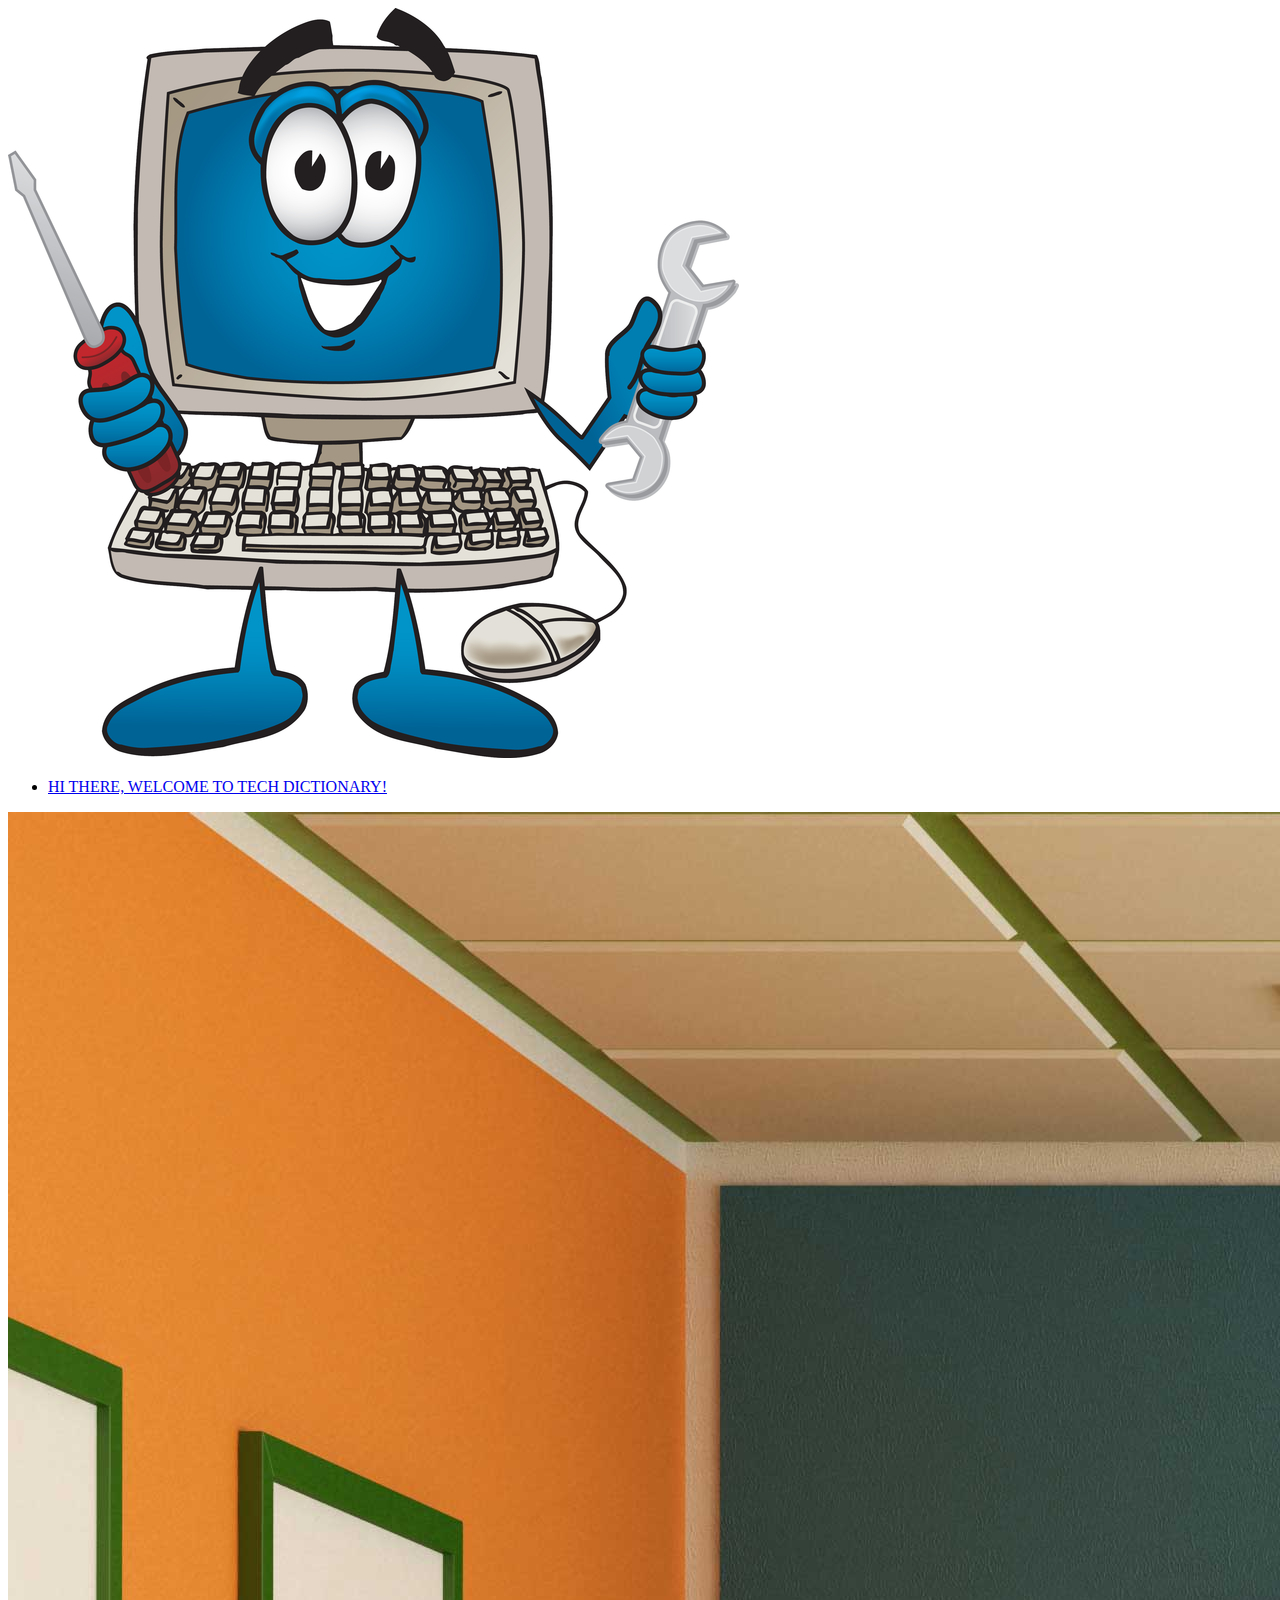
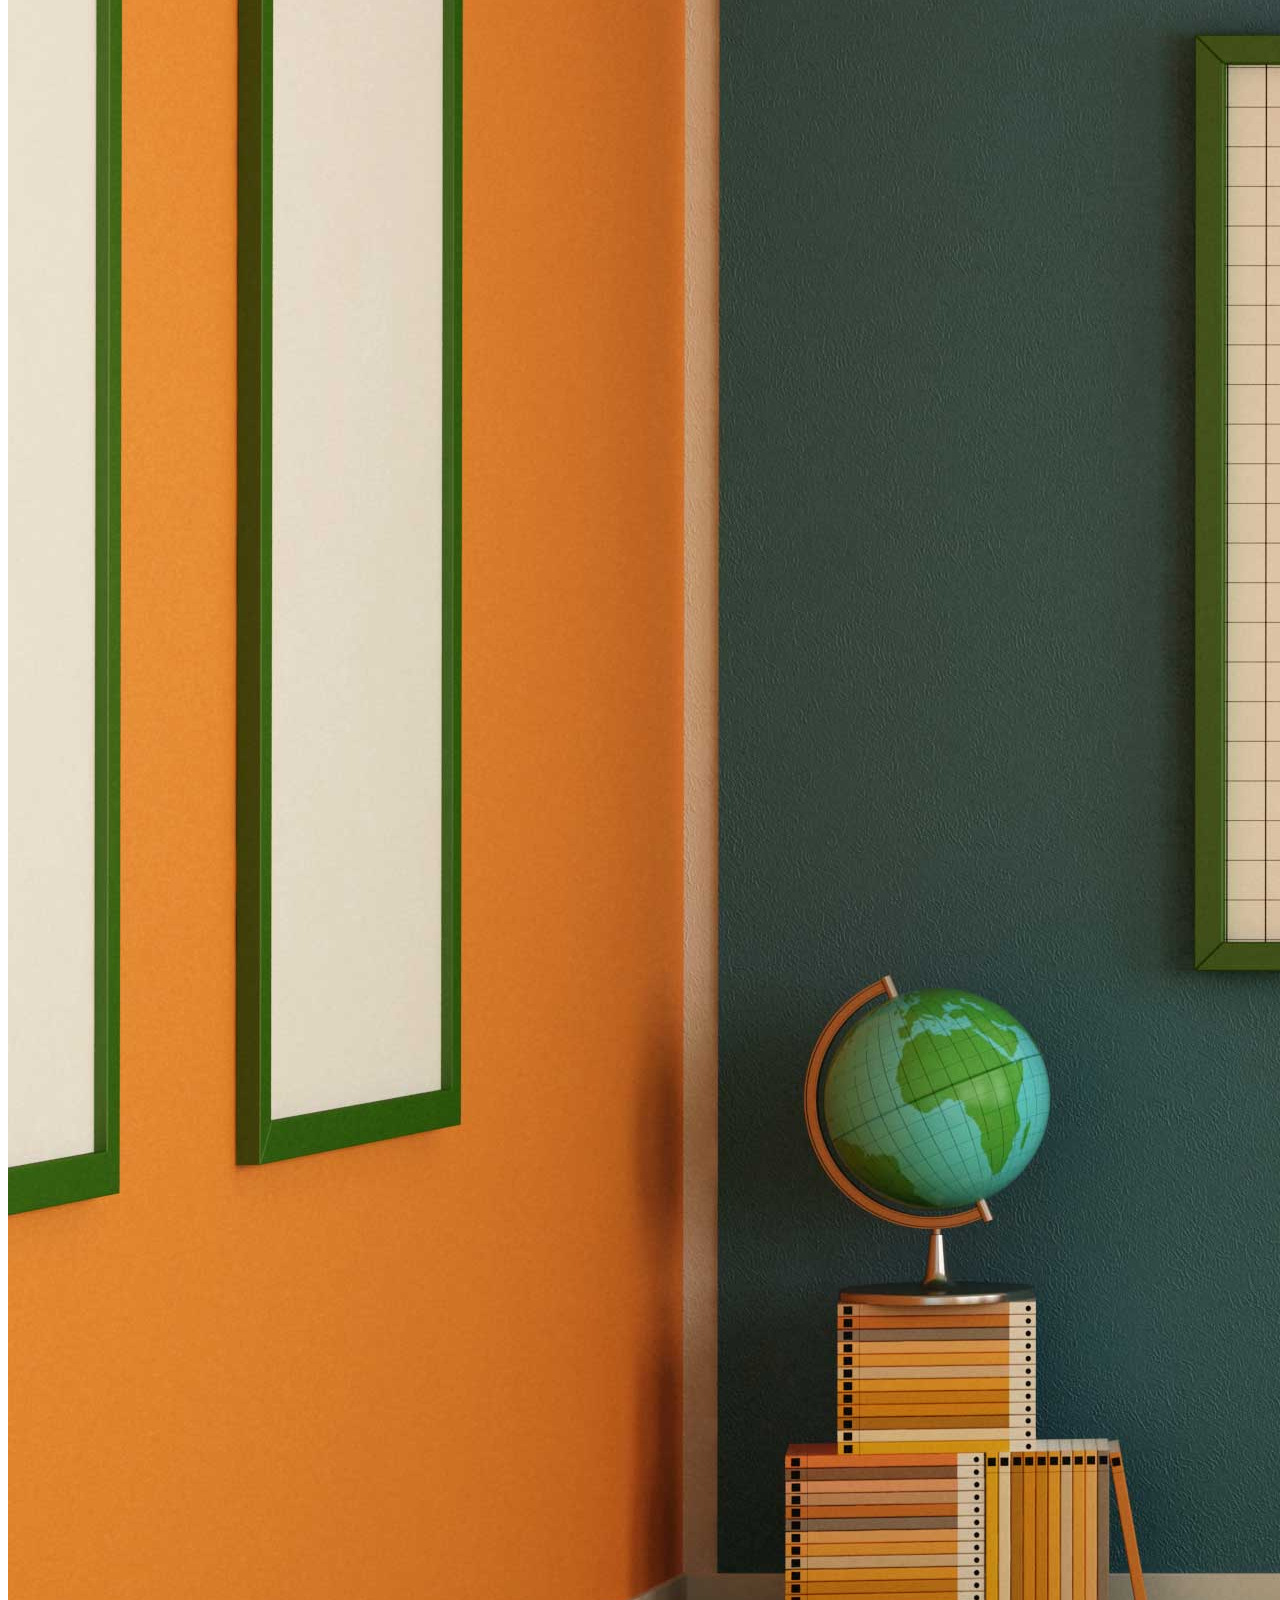
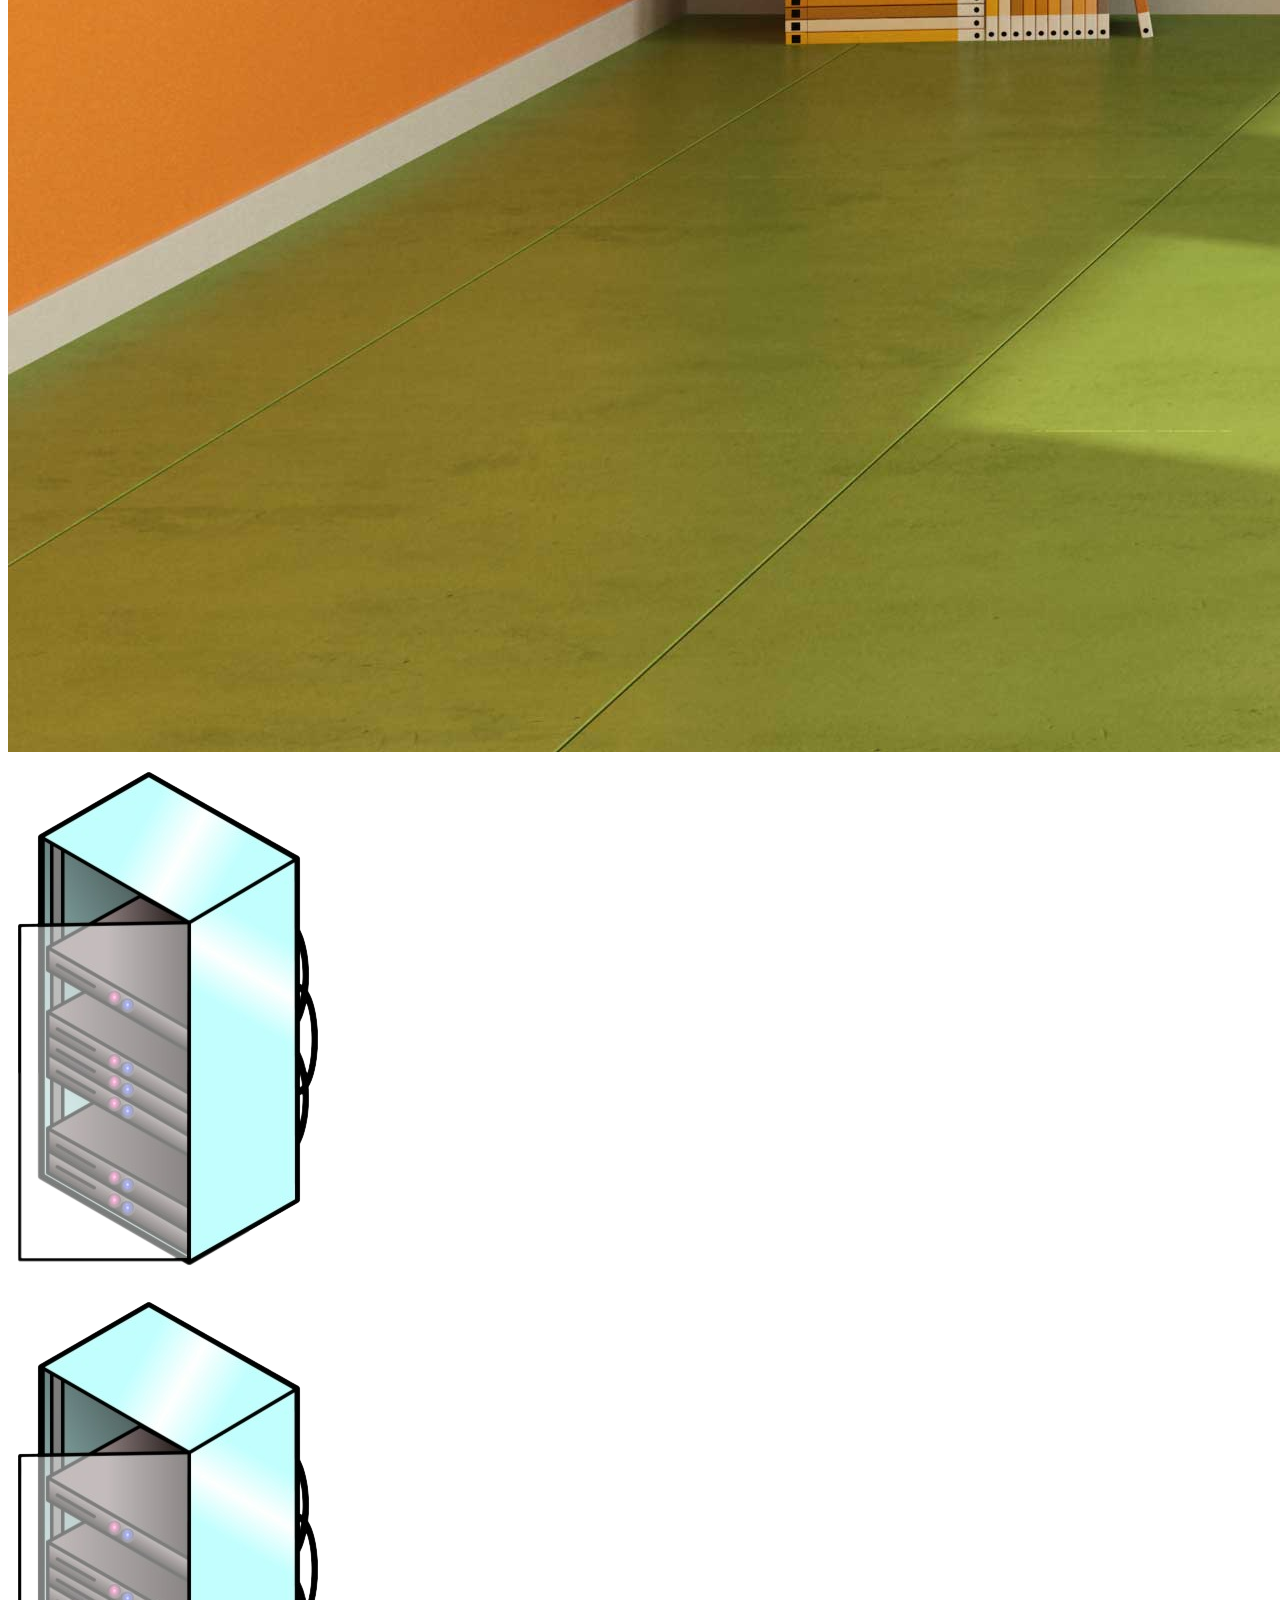
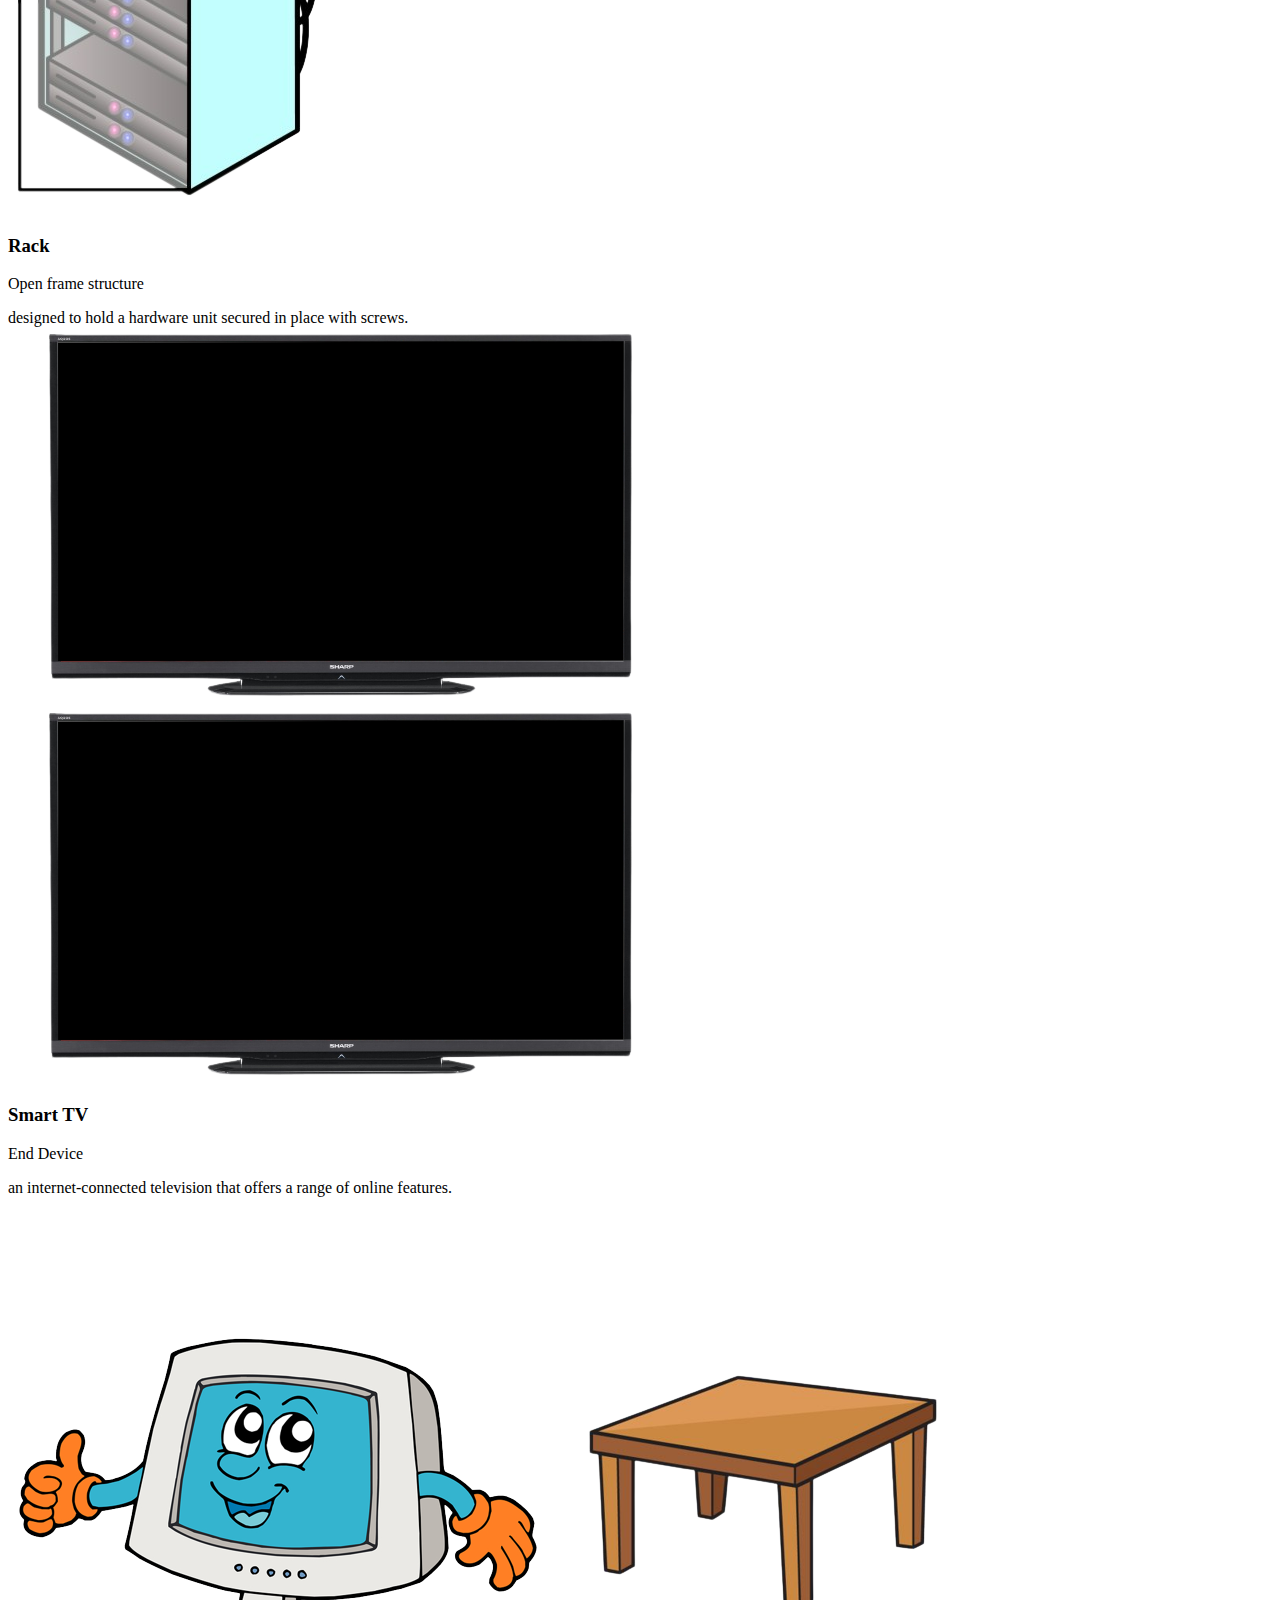
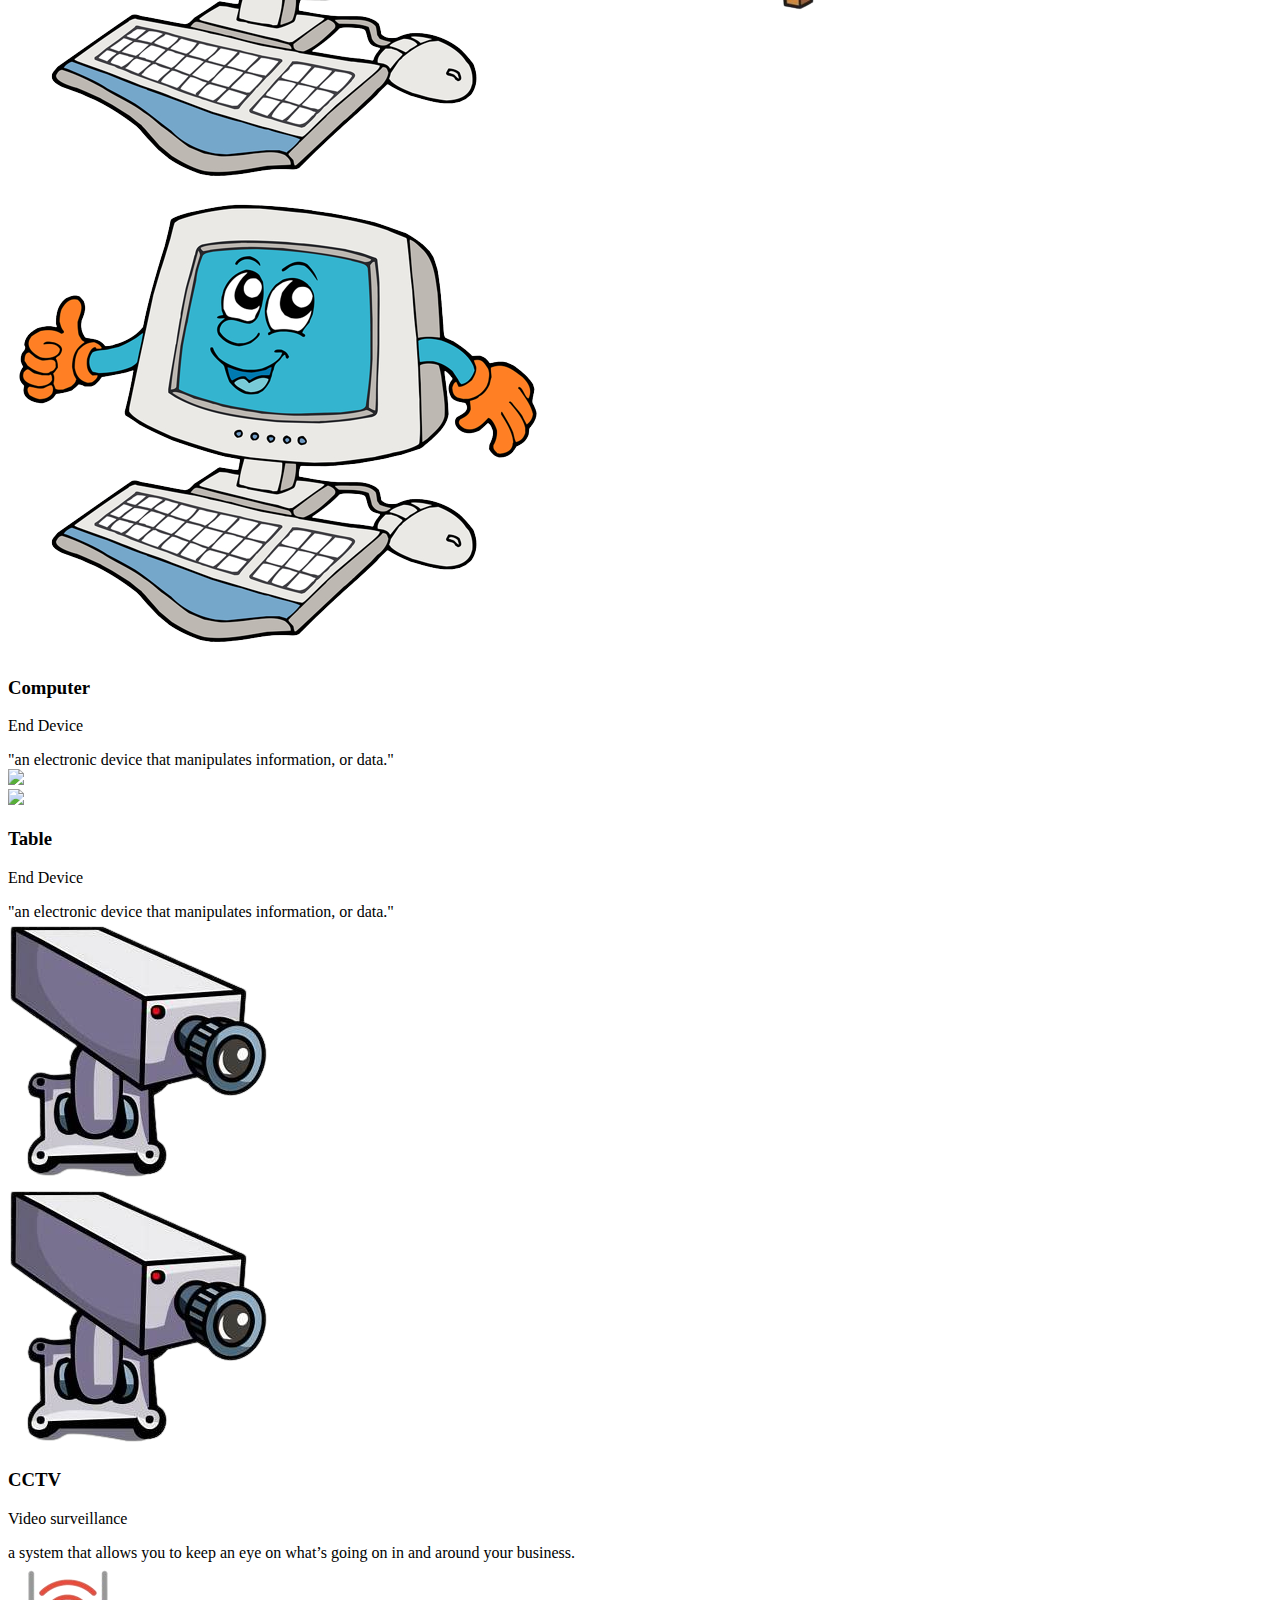
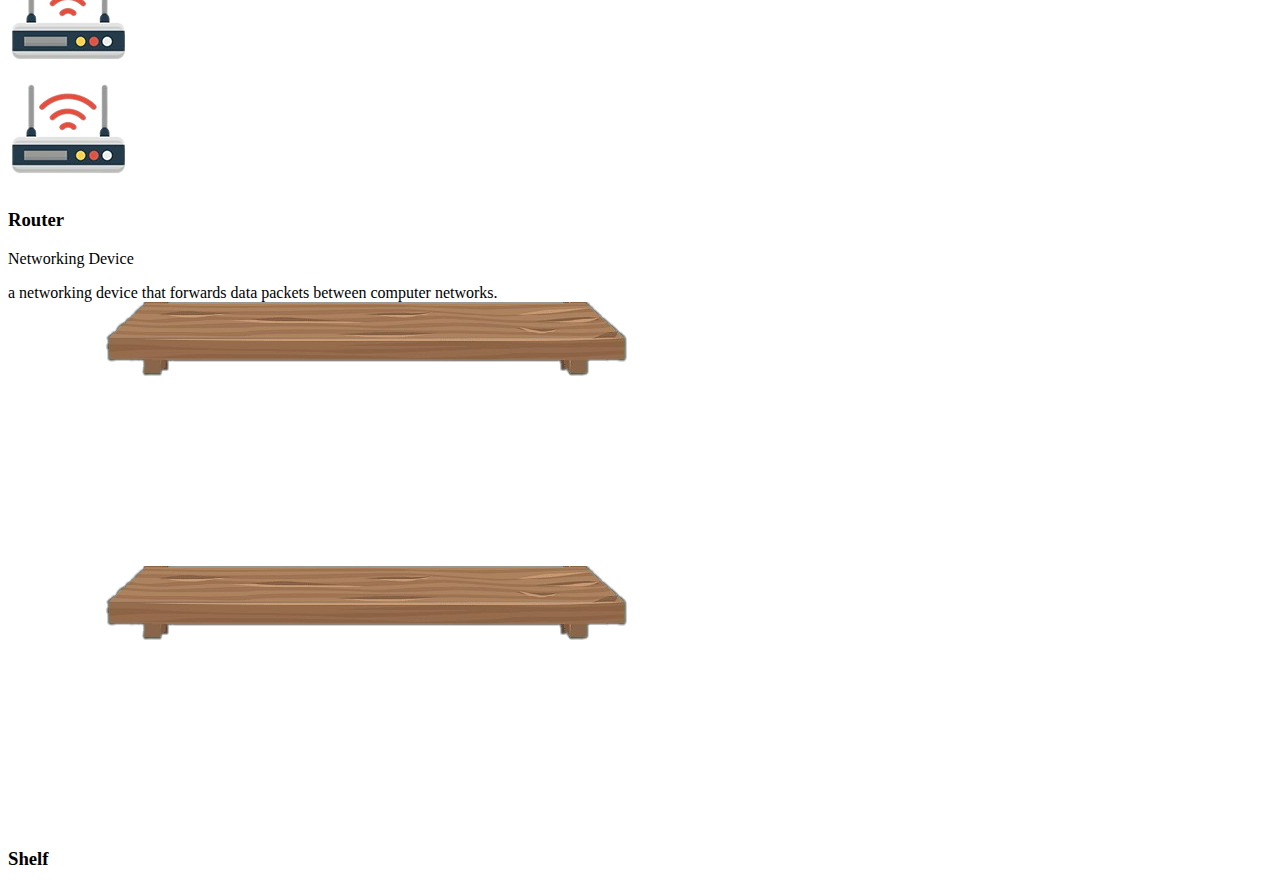
==== GROUP7/index.html @ 4de05d58 "Images Letter Update" ====
<!DOCTYPE html>
<html lang="en">
<head>
    <meta charset="UTF-8">
    <meta http-equiv="X-UA-Compatible" content="IE=edge">
    <meta name="viewport" content="width=device-width, initial-scale=1.0">
    <link rel="stylesheet" href="GuestHomepage.css">
    <title>Tech Dictionary</title>
    <link rel="icon" href="Images/Logo.jpg">
</head>
<body> 

            <!--Part 1 HEAD-->
            
    <div class="body-Image">
        <header class="header">
            <div class="logo">
                <class="active"><img src="Images/TD.jpg" alt="Logo">
            </div>
            <nav>
                <ul class="banner">
                    <li><a href="#messagebanner">HI THERE, WELCOME TO TECH DICTIONARY!</a></li>
                </ul>            
            </nav>
        </header>
            
            <!--Part 2 BODY-->

        <div class="parent">

            <img class="mainbody" src="Images/bg.jpg" alt="Zoo"/>
<!--Part 3 Techs-->
            
            <!--Rack-->
            
            <div class="profile-Rack">
                  <img class="Tech-Rack" src="Images/Rack.png"/></button>
                  <div class="content-Rack">
                    <div class="header-Rack">
                        <img src="Images/Rack.png"/>
                        <div class="infos-Rack">
                            <h3 class="name-Rack">Rack</h3>
                            <p class="title-Rack">Open frame structure</p>
                        </div>
                    </div>
                        <div class="body-Rack">designed to hold a hardware unit secured in place with screws.</div>
                </div>
            </div>

            <!--TV-->

            <div class="profile-TV">
                  <img class="Tech-TV" src="Images/TV.png"/></button>
                <div class="content-TV">
                    <div class="header-TV">
                        <img src="Images/TV.png">
                        <div class="infos-TV">
                            <h3 class="name-TV">Smart TV</h3>
                            <p class="title-TV">End Device</p>
                        </div>
                    </div>
                        <div class="body-TV">an internet-connected television that offers a range of online features.</div>
                </div>
            </div>
                
            <!--Computer-->

            <div class="profile-Computer"> 
                  <img class="Tech-Computer" src="Images/Computer.png"/></button>
                  <img src="Images/table.png">
                <div class="content-Computer">
                    <div class="header-Computer">
                        <img src="Images/Computer.png"/>
                        <div class="infos-Computer">
                            <h3 class="name-Computer">Computer</h3>
                            <p class="title-Computer">End Device</p>
                        </div>
                    </div>
                        <div class="body-Computer">"an electronic device that manipulates information, or data."</div>
                </div>
            </div>

            <!--Table-->

            <div class="profile-Table">
                 <img class="Tech-Table" src="images/table.png"/></button>
                <div class="content-Table">
                    <div class="header-Table">
                        <img src="Images/Table.png"/>
                        <div class="infos-Table">
                            <h3 class="name-Table">Table</h3>
                            <p class="title-Table">End Device</p>
                        </div>
                    </div>
                        <div class="body-Table">"an electronic device that manipulates information, or data."</div>
                </div>
            </div>
             <!--CCTV-->

             <div class="profile-CCTV">
                 <img class="Tech-CCTV" src="Images/CCTV.png"/></button>
                <div class="content-CCTV">
                    <div class="header-CCTV">
                        <img src="Images/CCTV.png"/>
                        <div class="infos-CCTV">
                            <h3 class="name-CCTV">CCTV</h3>
                            <p class="title-CCTV">Video surveillance</p>
                        </div>
                    </div>
                        <div class="body-CCTV">a system that allows you to keep an eye on what’s going on in and around your business.</div>
                </div>
            </div>

            <!--Router-->

            <div class="profile-Router">
                  <img class="Tech-Router" src="Images/Router.png" alt="Router"/></button>
                <div class="content-Router">
                    <div class="header-Router">
                        <img src="Images/Router.png"/>
                        <div class="infos-Router">
                            <h3 class="name-Router">Router</h3>
                            <p class="title-Router">Networking Device</p>
                        </div>
                    </div>
                        <div class="body-Router">a networking device that forwards data packets between computer networks.</div>
                </div>
            </div>

             <!--Shelf-->

             <div class="profile-Shelf">
                  <img class="Tech-Shelf" src="Images/Shelf.png"/></button>
                <div class="content-Shelf">
                    <div class="header-Shelf">
                        <img src="Images/Shelf.png"/>
                        <div class="infos-Shelf">
                            <h3 class="name-Shelf">Shelf</h3>
                        </div>
            </div>

</body>
</html>
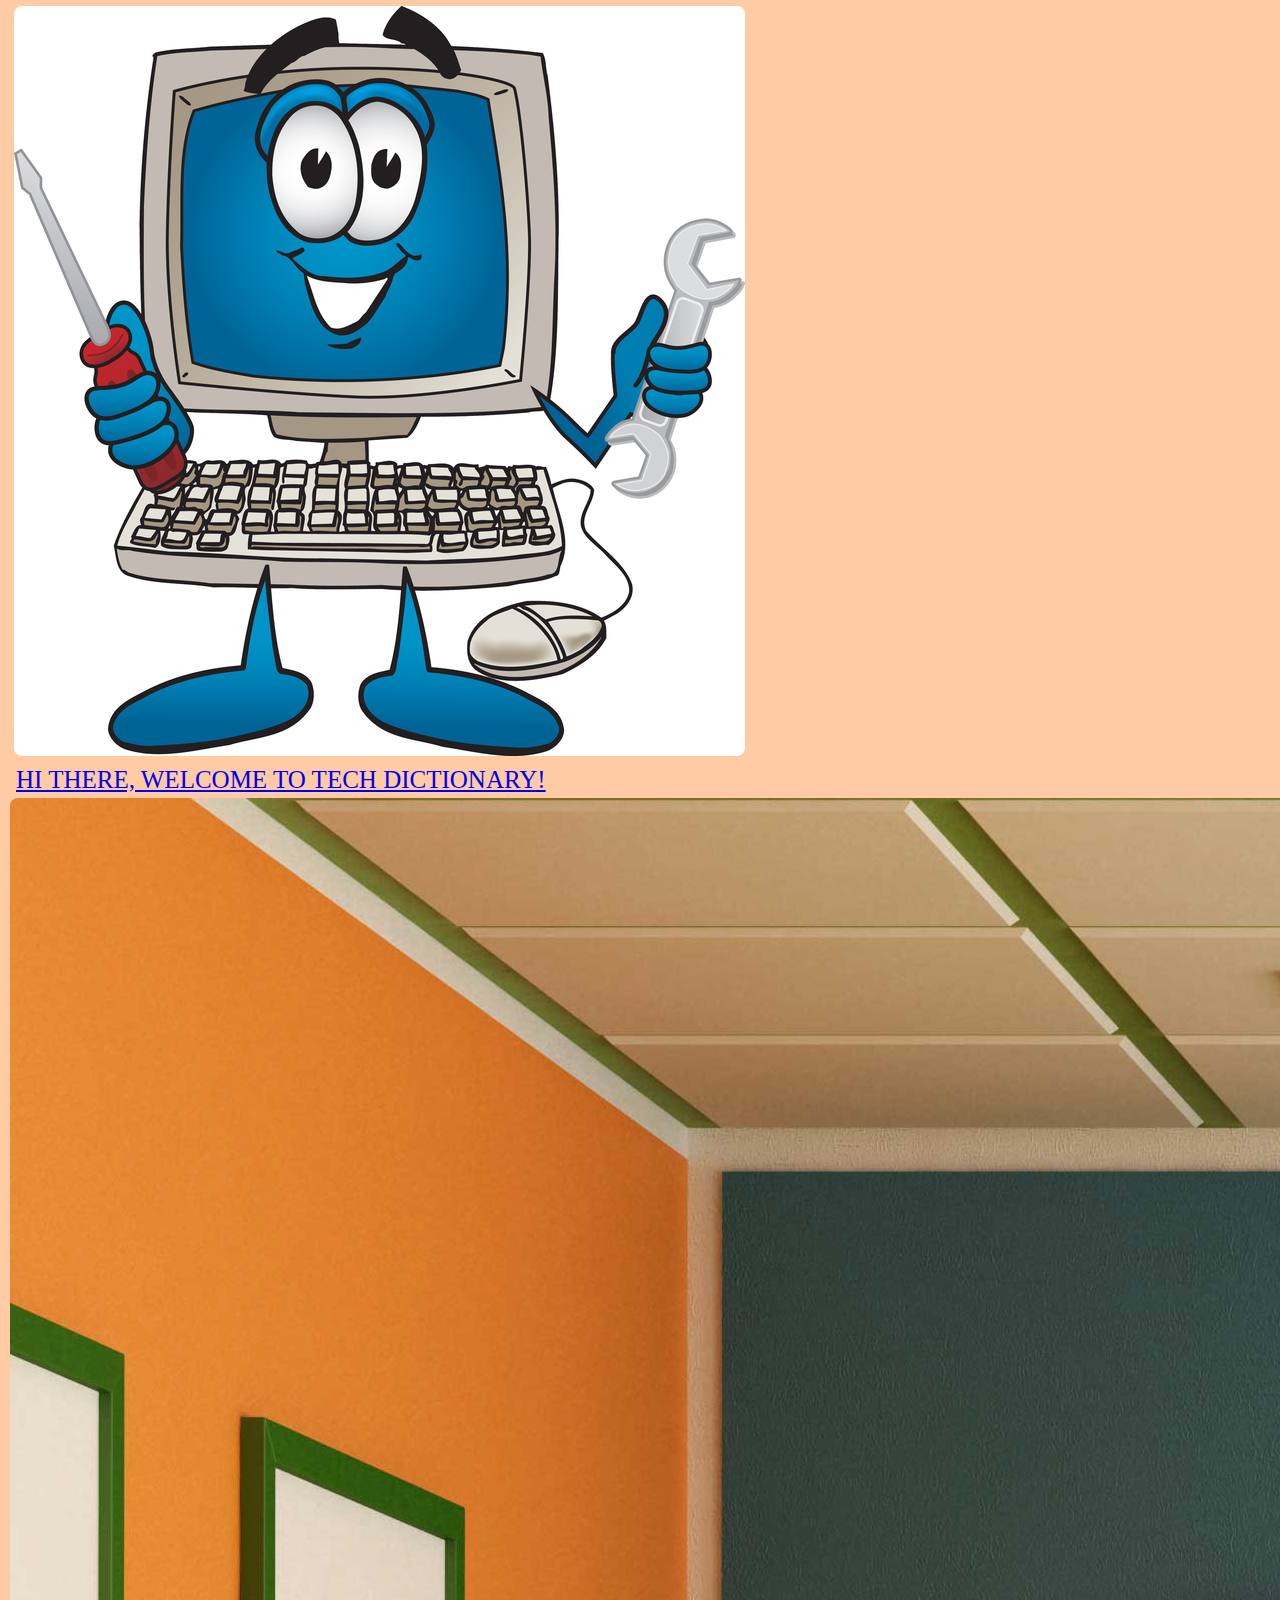
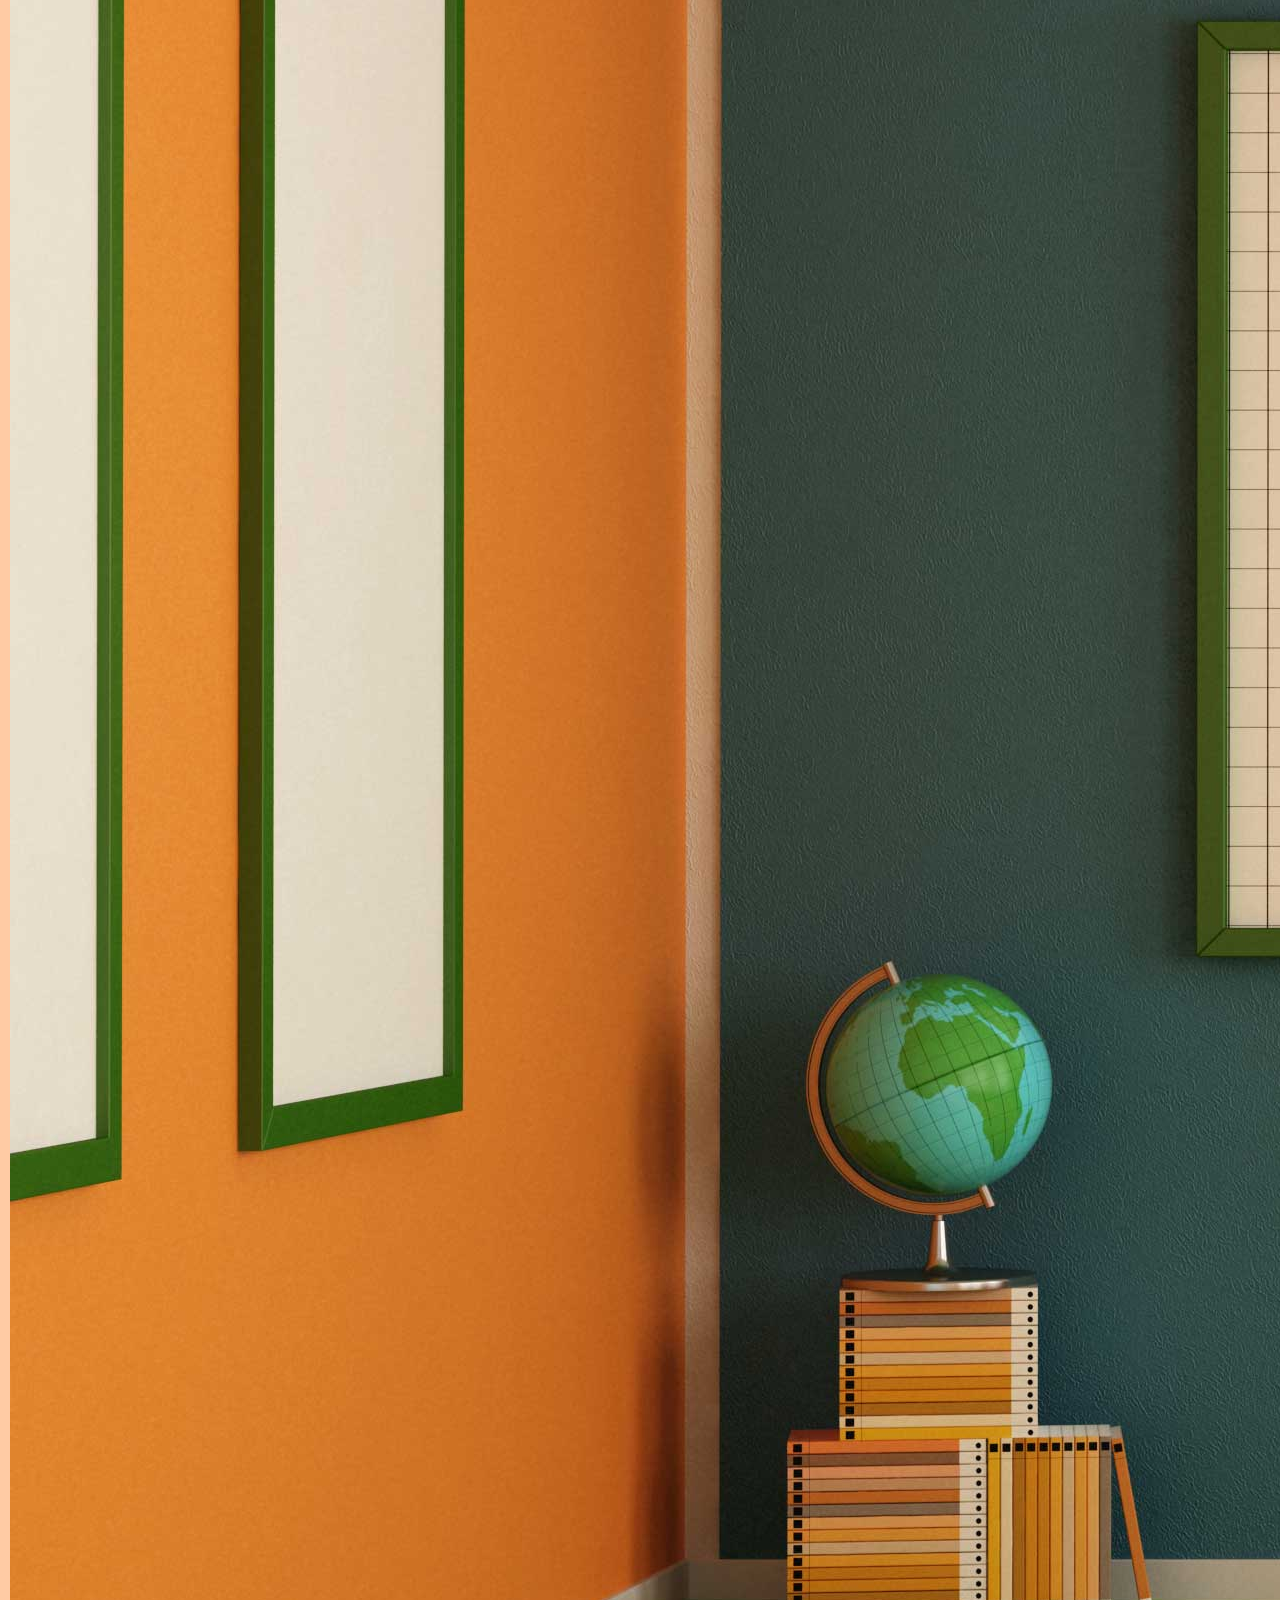
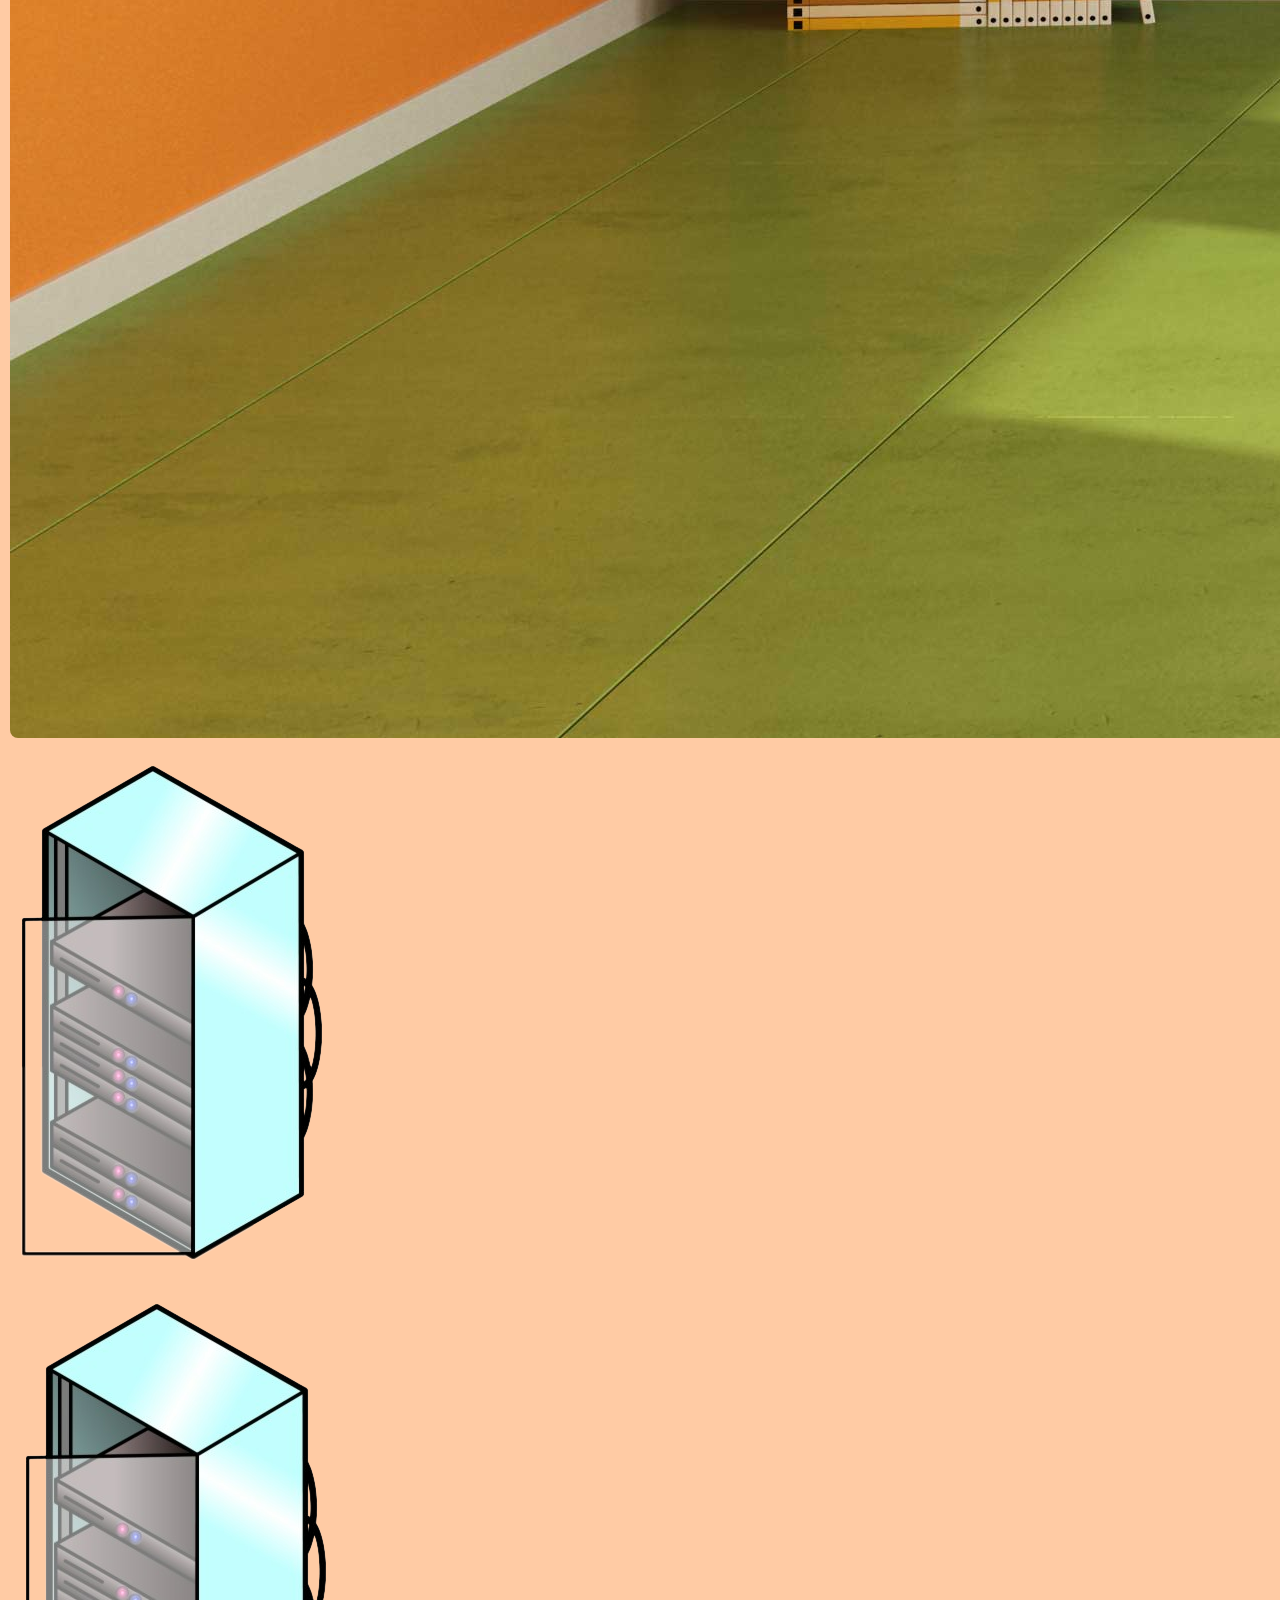
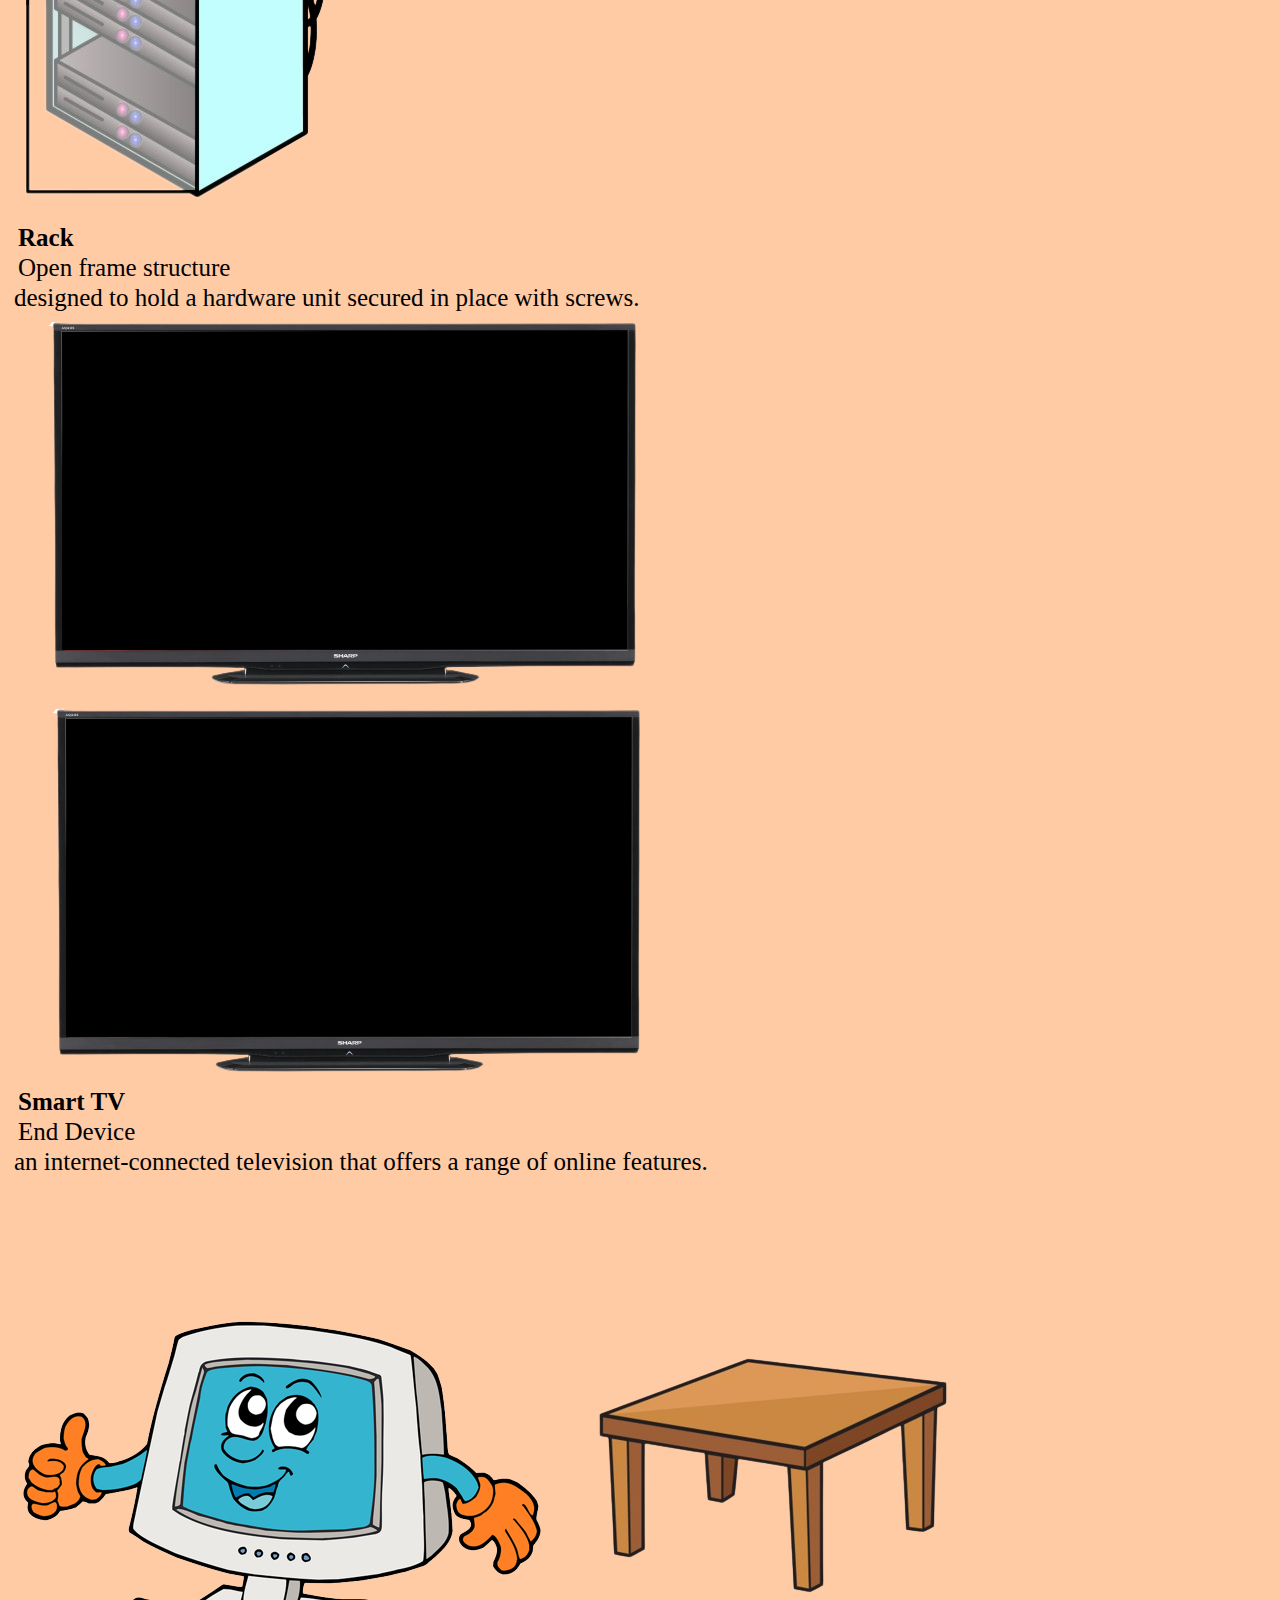
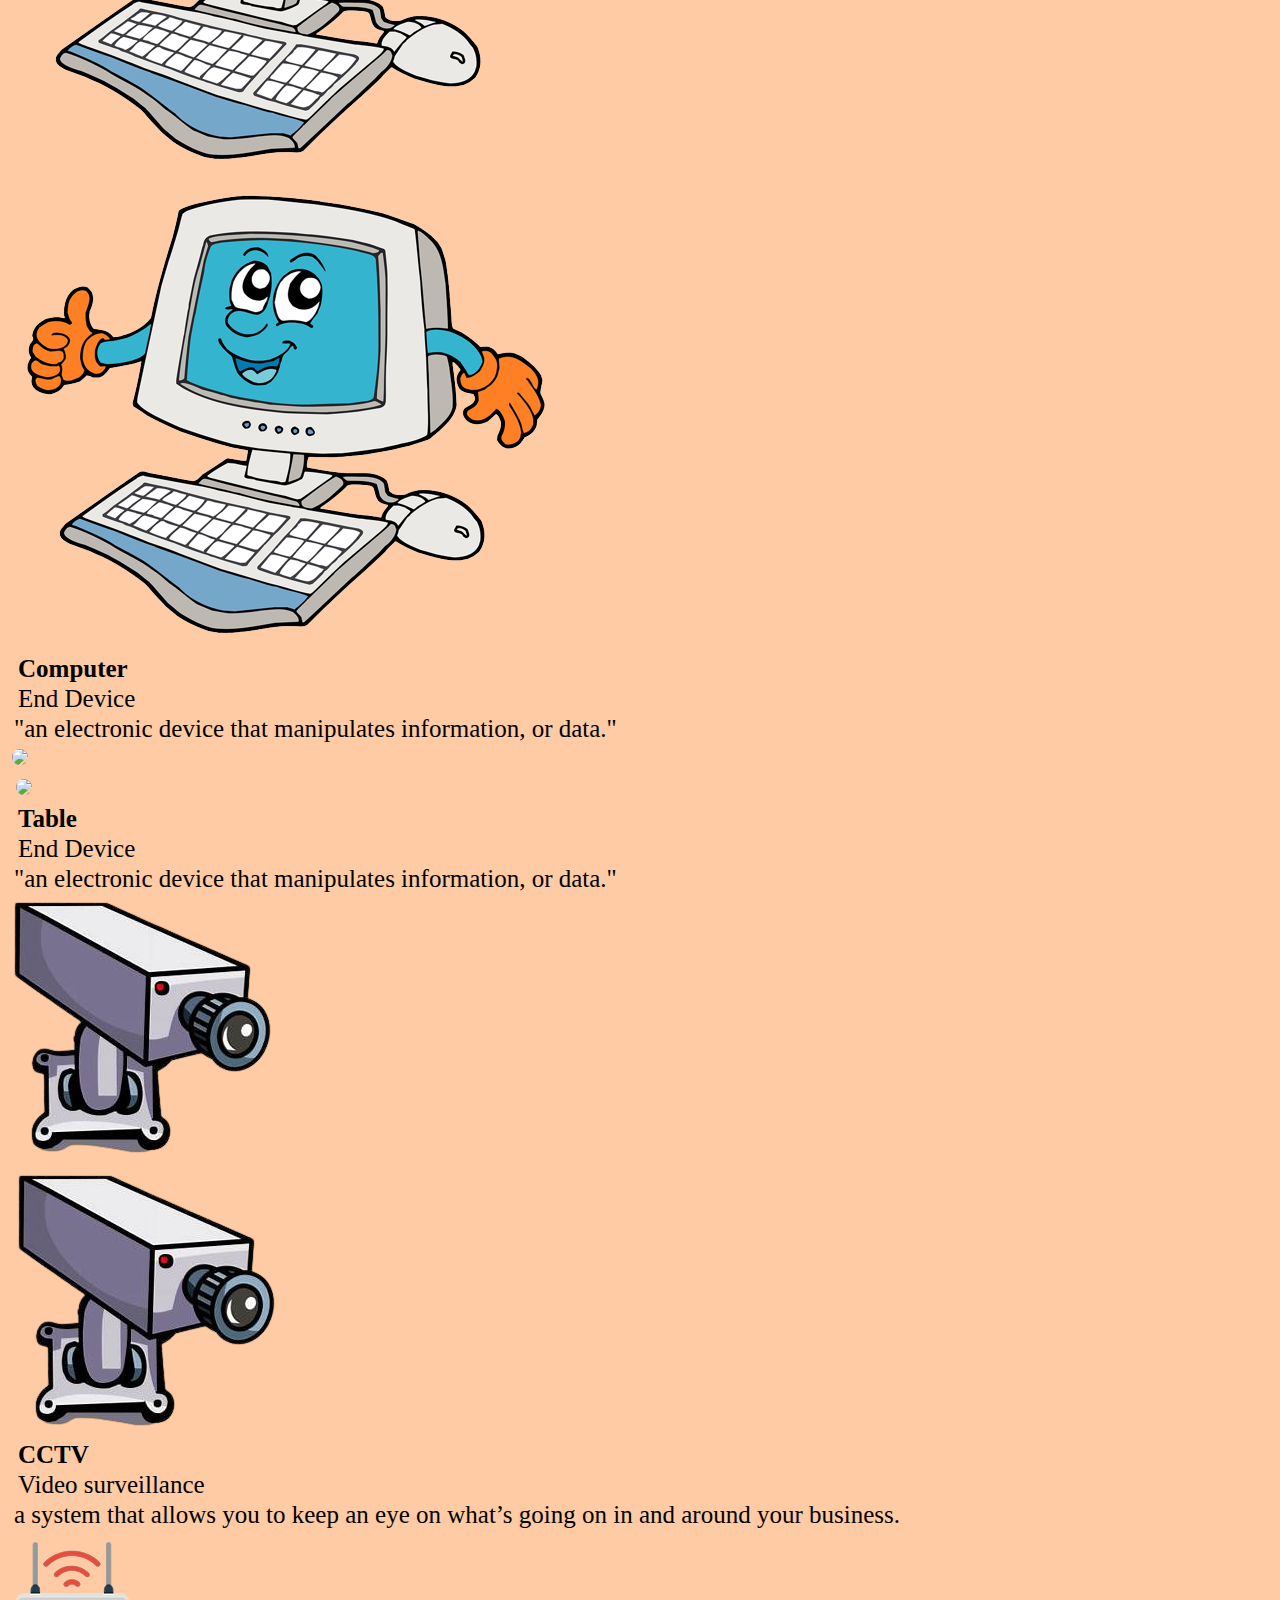
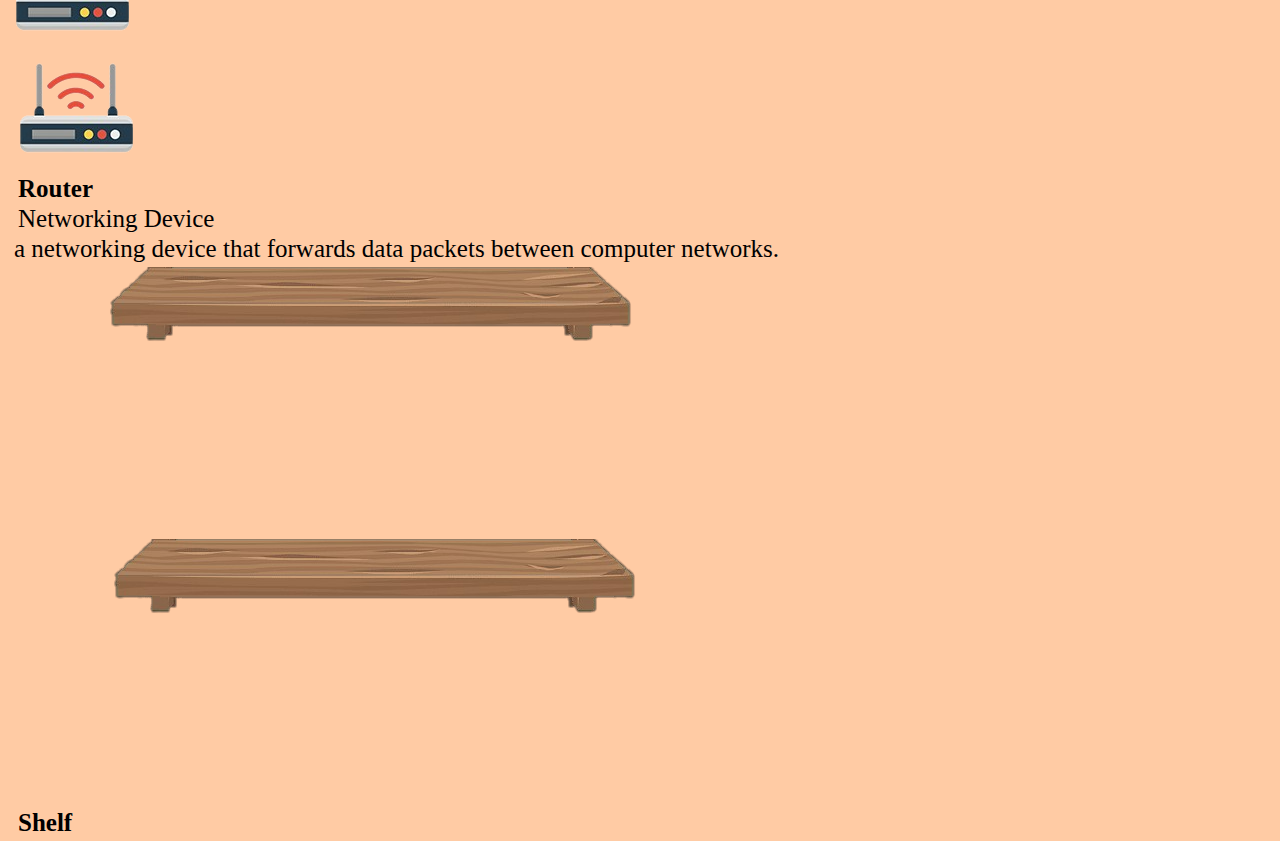
==== commit 6e50c751: "Link update for CSS" ====
--- a/GROUP7/index.html
+++ b/GROUP7/index.html
@@ -4,7 +4,7 @@
     <meta charset="UTF-8">
     <meta http-equiv="X-UA-Compatible" content="IE=edge">
     <meta name="viewport" content="width=device-width, initial-scale=1.0">
-    <link rel="stylesheet" href="GuestHomepage.css">
+    <link rel="stylesheet" href="Style.css">
     <title>Tech Dictionary</title>
     <link rel="icon" href="Images/Logo.jpg">
 </head>
--- a/GROUP7/Style.css
+++ b/GROUP7/Style.css
@@ -0,0 +1,16 @@
+*{
+    box-sizing: border-box;
+    margin: 2px;
+    padding: 0;
+    font-family: Crowd Funded;
+    font-size: 25px;
+    border-radius: 8px;
+}
+
+body{
+    overflow: hidden;
+    background-color: #FFCBA4;
+    background-image: url(cloud.gif);
+    background-repeat:inherit;
+    
+}
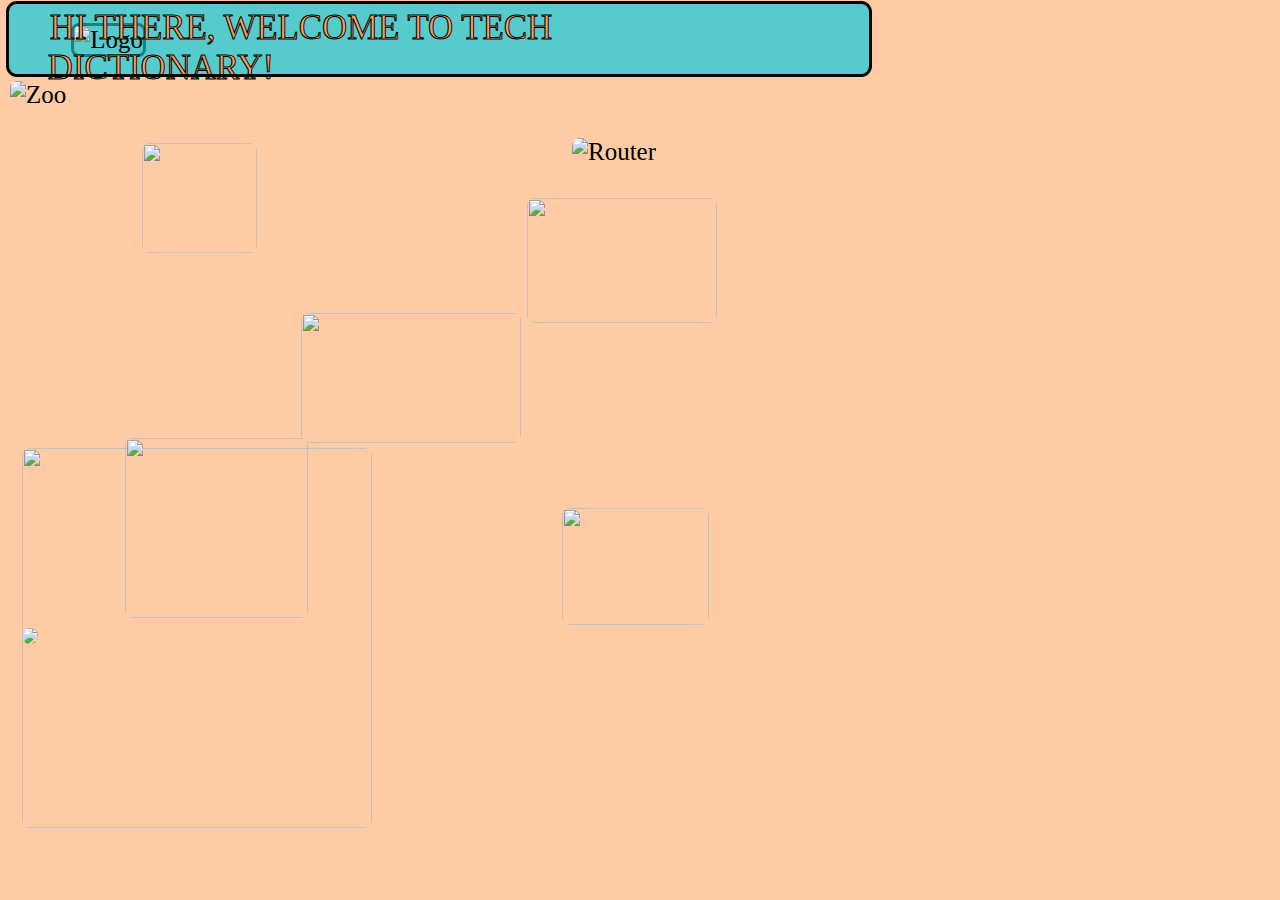
==== commit d3c3b4d3: "Fix Directory" ====
--- a/GROUP7/index.html
+++ b/GROUP7/index.html
@@ -6,7 +6,7 @@
     <meta name="viewport" content="width=device-width, initial-scale=1.0">
     <link rel="stylesheet" href="Style.css">
     <title>Tech Dictionary</title>
-    <link rel="icon" href="Images/Logo.jpg">
+    <link rel="icon" href="FINAL-/GROUP7/Images/Logo.jpg">
 </head>
 <body> 
 
@@ -15,7 +15,7 @@
     <div class="body-Image">
         <header class="header">
             <div class="logo">
-                <class="active"><img src="Images/TD.jpg" alt="Logo">
+                <class="active"><img src="FINAL-/GROUP7/Images/TD.jpg" alt="Logo">
             </div>
             <nav>
                 <ul class="banner">
@@ -28,16 +28,16 @@
 
         <div class="parent">
 
-            <img class="mainbody" src="Images/bg.jpg" alt="Zoo"/>
+            <img class="mainbody" src="FINAL-/GROUP7/Images/bg.jpg" alt="Zoo"/>
 <!--Part 3 Techs-->
             
             <!--Rack-->
             
             <div class="profile-Rack">
-                  <img class="Tech-Rack" src="Images/Rack.png"/></button>
+                  <img class="Tech-Rack" src="FINAL-/GROUP7/Images/Rack.png"/></button>
                   <div class="content-Rack">
                     <div class="header-Rack">
-                        <img src="Images/Rack.png"/>
+                        <img src="FINAL-/GROUP7/Images/Rack.png"/>
                         <div class="infos-Rack">
                             <h3 class="name-Rack">Rack</h3>
                             <p class="title-Rack">Open frame structure</p>
@@ -50,10 +50,10 @@
             <!--TV-->
 
             <div class="profile-TV">
-                  <img class="Tech-TV" src="Images/TV.png"/></button>
+                  <img class="Tech-TV" src="FINAL-/GROUP7/Images/TV.png"/></button>
                 <div class="content-TV">
                     <div class="header-TV">
-                        <img src="Images/TV.png">
+                        <img src="FINAL-/GROUP7/Images/TV.png">
                         <div class="infos-TV">
                             <h3 class="name-TV">Smart TV</h3>
                             <p class="title-TV">End Device</p>
@@ -66,11 +66,11 @@
             <!--Computer-->
 
             <div class="profile-Computer"> 
-                  <img class="Tech-Computer" src="Images/Computer.png"/></button>
-                  <img src="Images/table.png">
+                  <img class="Tech-Computer" src="FINAL-/GROUP7/Images/Computer.png"/></button>
+                  <img src="FINAL-/GROUP7/Images/table.png">
                 <div class="content-Computer">
                     <div class="header-Computer">
-                        <img src="Images/Computer.png"/>
+                        <img src="FINAL-/GROUP7/Images/Computer.png"/>
                         <div class="infos-Computer">
                             <h3 class="name-Computer">Computer</h3>
                             <p class="title-Computer">End Device</p>
@@ -83,10 +83,10 @@
             <!--Table-->
 
             <div class="profile-Table">
-                 <img class="Tech-Table" src="images/table.png"/></button>
+                 <img class="Tech-Table" src="FINAL-/GROUP7/Images/table.png"/></button>
                 <div class="content-Table">
                     <div class="header-Table">
-                        <img src="Images/Table.png"/>
+                        <img src="FINAL-/GROUP7/Images/Table.png"/>
                         <div class="infos-Table">
                             <h3 class="name-Table">Table</h3>
                             <p class="title-Table">End Device</p>
@@ -98,10 +98,10 @@
              <!--CCTV-->
 
              <div class="profile-CCTV">
-                 <img class="Tech-CCTV" src="Images/CCTV.png"/></button>
+                 <img class="Tech-CCTV" src="FINAL-/GROUP7/Images/CCTV.png"/></button>
                 <div class="content-CCTV">
                     <div class="header-CCTV">
-                        <img src="Images/CCTV.png"/>
+                        <img src="FINAL-/GROUP7/Images/CCTV.png"/>
                         <div class="infos-CCTV">
                             <h3 class="name-CCTV">CCTV</h3>
                             <p class="title-CCTV">Video surveillance</p>
@@ -114,10 +114,10 @@
             <!--Router-->
 
             <div class="profile-Router">
-                  <img class="Tech-Router" src="Images/Router.png" alt="Router"/></button>
+                  <img class="Tech-Router" src="FINAL-/GROUP7/Images/Router.png" alt="Router"/></button>
                 <div class="content-Router">
                     <div class="header-Router">
-                        <img src="Images/Router.png"/>
+                        <img src="FINAL-/GROUP7/Images/Router.png"/>
                         <div class="infos-Router">
                             <h3 class="name-Router">Router</h3>
                             <p class="title-Router">Networking Device</p>
@@ -130,10 +130,10 @@
              <!--Shelf-->
 
              <div class="profile-Shelf">
-                  <img class="Tech-Shelf" src="Images/Shelf.png"/></button>
+                  <img class="Tech-Shelf" src="FINAL-/GROUP7/Images/Shelf.png"/></button>
                 <div class="content-Shelf">
                     <div class="header-Shelf">
-                        <img src="Images/Shelf.png"/>
+                        <img src="FINAL-/GROUP7/Images/Shelf.png"/>
                         <div class="infos-Shelf">
                             <h3 class="name-Shelf">Shelf</h3>
                         </div>
--- a/GROUP7/Style.css
+++ b/GROUP7/Style.css
@@ -14,3 +14,766 @@
     background-repeat:inherit;
     
 }
+/* PART 1 NAVIGATION BAR */
+
+.body-image {
+    background-color: #EAECEC;
+    border: 1px solid black;
+    outline-style: solid;
+    outline-color: black;
+    height: 737px;
+    width: 870px;
+    margin-left: 300px;
+    padding: 5px 1px;
+}
+
+.header{
+    background-color:#55CBCD;
+    display: flex;
+    justify-content: center;
+    align-items: center;
+    height: 70px;
+    width: 860px;
+    margin-left: 3px;
+    padding: 8px 15%;
+    border: -5px solid black;
+    outline-style: solid;
+    outline-color: black;
+}
+
+.header .logo{
+    cursor: pointer;
+    margin-right: auto;
+}
+
+.header .logo img{
+    align-items: center;
+    height: 65px;
+    width: auto;
+    transition: all 0.3s;
+    margin-left: -132px;
+    margin-top: 4px;
+    border-style: solid; 
+    border-color: #1A817F;
+    border-width: 3px;
+}
+
+.header .logo img:hover{
+    transform: scale(1.1);
+}
+
+.header .banner{
+    list-style: none;   
+}
+
+.header .banner li{
+    display: inline-block;
+    padding: 13px 30px;   
+    margin-left: -640px; 
+    align-items: center;
+    transition: all 0.3s;
+    height: 77px;
+    width: 655px;
+}
+.header .banner li:hover{
+    transform: scale(1.1);
+    
+}
+
+.header .banner a{
+    font-size: calc(22px + 1vw);
+    color: #FF9D5C;
+    -webkit-text-stroke: 1px #000000;
+    text-decoration: none;    
+}
+
+.header .banner li a:hover{
+    color: #ffbc0e;
+}
+
+.active {
+    font-weight: bold;
+    font-size: calc(15px + 1vw);
+}
+
+
+        /* Background */
+
+.parent {
+    position: relative;
+    top: 0;
+    left: 0;
+}
+  
+.mainbody {
+    position: relative;
+    top: 0;
+    left: 0;
+    justify-content: center;
+    height: 650px;
+    width: 859px;
+    padding-top: 3px;
+    padding-bottom: 1px;
+    margin-left: 2px;
+  
+}
+/* Tech - Rack */
+
+.parent .profile-Rack{
+    position: absolute;
+    width: 133px;
+    height: 99px;
+    left: 470px;
+    top: 400px;
+}
+
+.profile-Rack{
+    position: relative;
+    width: 100px;
+    height: 80px;
+    background-repeat: no-repeat;
+    background-size: cover;
+    background-position: center;
+    cursor: pointer;
+    transition: all 0.3s ease 0s;
+}
+
+.Tech-Rack {
+    position: relative;
+    width: 147px;
+    height: 117px;
+    margin-top: -20px;
+}
+
+ .profile-Rack:hover {
+    transform: scale(1.2);
+    position: absolute;
+    z-index: 3;
+ }
+
+ .content-Rack {
+    position: absolute;
+    z-index: 3;
+    display: flex;
+    flex-direction: column;
+    align-items: center;
+    justify-content: center;
+    bottom: 75px;
+    padding: 20px;
+    min-width: 350px;
+    height: 225px;
+    border-style: solid;
+    background-color: #f9f9f9;
+    visibility: hidden;
+    opacity: 0;
+    transform: translateY(-10px);
+    transition: 0.5s;
+    top: -70px;
+    left: 160%;
+
+ }
+
+ .content-Rack .header-Rack {
+    display: flex;
+    align-items: center;
+}
+
+.content-Rack .header-Rack img {
+    grid-column: 1/2;
+    width: 100px;
+    height: 80px;
+    object-fit: fill;
+}
+
+/* TEXT */
+ 
+.content-Rack .header-Rack .infos-Rack {
+    margin-left: 1em;
+}
+
+.content-Rack .header-Rack .infos-Rack .name-Rack {
+    font-size: 1.25em;
+    color: #FF9D5C;
+    -webkit-text-stroke: 0.1px #000000;
+    letter-spacing: 1px;
+    font-size: 600;
+}
+
+.content-Rack .header-Rack .infos-Rack .title-Rack {
+    font-size: 0.9em;
+    color: #FF9D5C;
+    -webkit-text-stroke: 0.7px #000000;
+    font-weight: 500;
+}
+
+.content-Rack .body-Rack {
+    padding: -1em;
+    text-align: left;
+    color: #FF9D5C;
+    -webkit-text-stroke: 0.7px #000000;
+}
+
+.content-Rack .body-Rack p {
+    font-size: 1.95em;
+    color: #272727;
+    
+}
+
+.profile-Rack:hover .content-Rack {
+    visibility: visible;
+    opacity: 1;
+    transform: translateX(-15%) translateY(0px);
+}
+ 
+.parent .profile-Rack{
+    position: absolute;
+    width: 133px;
+    height: 99px;
+    left: 550px;
+    top: 450px;
+}
+
+.profile-Rack{
+    position: relative;
+    width: 100px;
+    height: 80px;
+    background-repeat: no-repeat;
+    background-size: cover;
+    background-position: center;
+    cursor: pointer;
+    transition: all 0.3s ease 0s;
+}
+
+.Tech-Rack {
+    position: relative;
+    width: 147px;
+    height: 117px;
+    margin-top: -20px;
+}
+
+/* Tech- TV */
+
+.parent .profile-TV{
+    position: absolute;
+
+    left: 249px;
+    top: 200px;
+}
+        
+.profile-TV{
+    position: relative;
+    width: 100px;
+    height: 80px;
+    background-repeat: no-repeat;
+    background-size: cover;
+    background-position: center;
+    cursor: pointer;
+    transition: all 0.3s ease 0s;
+}
+        
+.Tech-TV {
+    position: relative;
+    width: 220px;
+    height: 130px;
+    margin-top: 35px;
+    left: 40px;
+}
+ 
+.profile-TV:hover {
+    transform: scale(1.2);
+    position: absolute;
+    z-index: 3;
+ }
+
+ .content-TV {
+    position: absolute;
+    z-index: 3;
+    display: flex;
+    flex-direction: column;
+    align-items: center;
+    justify-content: center;
+    bottom: 75px;
+    padding: 20px;
+    min-width: 350px;
+    height: 225px;
+    border-style: solid;
+    background-color: #f9f9f9;
+    visibility: hidden;
+    opacity: 0;
+    transform: translateY(-10px);
+    transition: 0.5s;
+    top: -70px;
+    left: -215%;
+
+ }
+        
+.content-TV .header-TV {
+    display: flex;
+    align-items: center;
+}
+        
+.content-TV .header-TV img {
+    grid-column: 1/2;
+    width: 100px;
+    height: 80px;
+    object-fit: fill;
+}
+        
+/* TEXT */
+         
+.content-TV .header-TV .infos-TV {
+    margin-left: 1em;
+}
+        
+.content-TV .header-TV .infos-TV .name-TV {
+    font-size: 1.25em;
+    color: #FF9D5C;
+    -webkit-text-stroke: 0.1px #000000;
+    letter-spacing: 1px;
+     font-size: 600;
+}
+        
+.content-TV .header-TV .infos-TV .title-TV {
+    font-size: 0.9em;
+    color: #FF9D5C;
+    -webkit-text-stroke: 0.7px #000000;
+    font-weight: 500;
+}
+        
+.content-TV .body-TV {
+    padding: -1em;
+    text-align: left;
+    color: #FF9D5C;
+    -webkit-text-stroke: 0.7px #000000;
+}
+        
+.content-TV .body-TV p {
+     font-size: 1.95em;
+    color: #272727;    
+}
+        
+.profile-TV:hover .content-TV {
+    visibility: visible;
+    opacity: 1;
+    transform: translateX(140%) translateY(105px);
+}
+
+/* Tech - Computer */
+
+.parent .profile-Computer{
+    position: absolute;
+    left: 10px;
+    top: 460px;
+}
+                
+.profile-Computer{
+    position: relative;
+    width: 100px;
+    height: 80px;
+    background-repeat: no-repeat;
+    background-size: cover;
+    background-position: center;
+    cursor: pointer;
+    transition: all 0.3s ease 0s;
+}
+                
+.Tech-Computer {
+    z-index: 1;
+    position: relative;
+    width: 183px;
+    height: 180px;
+    margin-top: -100px;
+    margin-left: 105px;
+}
+                
+.profile-Computer:hover {
+    transform: scale(1.2);
+    position: absolute;
+    z-index: 3;
+}
+                
+.content-Computer {
+    position: absolute;
+    z-index: 3;
+    bottom: 75px;
+    padding: 20px;
+    min-width: 350px;
+    height: 225px;
+    border-style: solid;
+    background-color: #f9f9f9;
+    visibility: hidden;
+    opacity: 0;
+    transform: translateY(-10px);
+    transition: 0.5s;
+    right: -50px;
+    top: -235px;
+}
+
+                
+.content-Computer .header-Computer {
+    display: flex;
+    align-items: center;
+}
+                
+.content-Computer .header-Computer img {
+    grid-column: 1/2;
+    width: 100px;
+    height: 80px;
+    object-fit: fill;
+}
+                
+/* TEXT */
+                 
+.content-Computer .header-Computer .infos-Computer {
+    margin-left: 1em;
+}
+                
+.content-Computer .header-Computer .infos-Computer .name-Computer {
+    font-size: 1.25em;
+    color: #FF9D5C;
+    -webkit-text-stroke: 0.1px #000000;
+    letter-spacing: 1px;
+    font-size: 600;
+}
+                
+.content-Computer .header-Computer .infos-Computer .title-Computer {
+    font-size: 0.9em;
+    color: #FF9D5C;
+    -webkit-text-stroke: 0.7px #000000;
+    font-weight: 500;
+}
+                
+.content-Computer .body-Computer {
+    padding: -1em;
+    text-align:left;
+    color: #FF9D5C;
+    -webkit-text-stroke: 0.7px #000000;
+}
+                
+.content-Computer .body-Computer p {
+     font-size: 1.95em;
+    color: #272727;    
+}
+                
+.profile-Computer:hover .content-Computer {
+    visibility: visible;
+    opacity: 1;
+    transform: translateX(-15%) translateY(0px);
+}
+
+  /* Tech -Table */
+
+        .parent .profile-Table{
+            position: absolute;
+            left: 10px;
+            top: 460px;
+        }
+                        
+        .profile-Table{
+            position: relative;
+            width: 100px;
+            height: 80px;
+            background-repeat: no-repeat;
+            background-size: cover;
+            background-position: center;
+            cursor: pointer;
+            transition: all 0.3s ease 0s;
+        }
+                        
+        .Tech-Table {
+            position: relative;
+            width: 350px;
+            height: 380px;
+            margin-top: -90px;
+        }
+                                  
+        .content-Table {
+            position: absolute;
+            z-index: 3;
+            bottom: 75px;
+            padding: 20px;
+            min-width: 350px;
+            height: 225px;
+            border-style: solid;
+            background-color: #f9f9f9;
+            visibility: hidden;
+            opacity: 0;
+            transform: translateY(-10px);
+            transition: 0.5s;
+            right: -50px;
+            top: -235px;
+        }
+        
+                        
+        .content-Table .header-Table {
+            display: flex;
+            align-items: center;
+        }
+                        
+        .content-Table .header-Table img {
+            grid-column: 1/2;
+            width: 100px;
+            height: 80px;
+            object-fit: fill;
+        }
+
+/* Tech - CCTV */
+
+.parent .profile-CCTV{
+    position: absolute;
+    left: 130px;
+    top: 60px; 
+}
+
+.profile-CCTV{
+    position: relative;
+    width: 100px;
+    height: 80px;
+    background-repeat: no-repeat;
+    background-size: cover;
+    background-position: center;
+    cursor: pointer;
+    transition: all 0.3s ease 0s;
+}
+                
+.Tech-CCTV {
+    position: relative;
+    width: 115px;
+    height: 110px;
+    margin-top: 5px;
+}
+                
+.profile-CCTV:hover {
+    transform: scale(1.2);
+    position: absolute;
+    z-index: 3;
+}
+                
+.content-CCTV {
+    position: absolute;
+    z-index: 3;
+    bottom: 75px;
+    padding: 20px;
+    min-width: 350px;
+    height: 260px;
+    border-style: solid;
+    background-color: #f9f9f9;
+    visibility: hidden;
+    opacity: 0;
+    transform: translateY(-10px);
+    transition: 0.5s;
+}
+
+.content-CCTV, .profile-CCTV:hover {
+    top: -5px;
+    right: 45%;
+}
+                
+.content-CCTV .header-CCTV {
+    display: flex;
+    align-items: center;
+}
+                
+.content-CCTV .header-CCTV img {
+    grid-column: 1/2;
+    width: 100px;
+    height: 80px;
+    object-fit: fill;
+}
+                
+/* TEXT */
+                 
+.content-CCTV .header-CCTV .infos-CCTV {
+    margin-left: 1em;
+}
+                
+.content-CCTV .header-CCTV .infos-CCTV .name-CCTV {
+    font-size: 1.25em;
+    color: #FF9D5C;
+    -webkit-text-stroke: 0.1px #000000;
+    letter-spacing: 1px;
+    font-size: 600;
+}
+                
+.content-CCTV .header-CCTV .infos-CCTV .title-CCTV {
+    font-size: 0.9em;
+    color: #FF9D5C;
+    -webkit-text-stroke: 0.7px #000000;
+    font-weight: 500;
+}
+                
+.content-CCTV .body-CCTV {
+    padding: -1em;
+    text-align: left;
+    color: #FF9D5C;
+    -webkit-text-stroke: 0.7px #000000;
+}
+                
+.content-CCTV .body-CCTV p {
+     font-size: 1.95em;
+    color: #272727;    
+}
+                
+.profile-CCTV:hover .content-CCTV {
+    visibility: visible;
+    opacity: 1;
+    transform: translateX(-15%) translateY(20px);
+}
+
+/* Tech - Router */
+
+.parent .profile-Router{
+    position: absolute;
+    left: 560px;
+    top: 60px;
+    
+}
+                
+.profile-Router{
+    position: relative;
+    width: 100px;
+    height: 80px;
+    background-repeat: no-repeat;
+    background-size: cover;
+    background-position: center;
+    cursor: pointer;
+    transition: all 0.3s ease 0s;
+}
+                
+.Tech-Router {
+    z-index: 1;
+    position: relative;
+    width: 100px;
+    height: 100px;
+    margin-top: -20px;
+}
+                
+.profile-Router:hover {
+    transform: scale(1.2);
+    position: absolute;
+    z-index: 3;
+}
+                
+.content-Router {
+    position: absolute;
+    z-index: 3;
+    bottom: 75px;
+    padding: 20px;
+    min-width: 350px;
+    height: 225px;
+    border-style: solid;
+    background-color: #f9f9f9;
+    visibility: hidden;
+    opacity: 0;
+    transform: translateY(-10px);
+    transition: 0.5s;
+    left: 115%;
+    top: 150px;
+}
+                
+.content-Router .header-Router {
+    display: flex;
+    align-items: center;
+}
+                
+.content-Router .header-Router img {
+    grid-column: 1/2;
+    width: 60px;
+    height: 80px;
+    object-fit: fill;
+}
+                
+/* TEXT */
+                 
+.content-Router .header-Router .infos-Router {
+    margin-left: 1em;
+}
+                
+.content-Router .header-Router .infos-Router .name-Router {
+    font-size: 1.25em;
+    color: #FF9D5C;
+    -webkit-text-stroke: 0.1px #000000;
+    letter-spacing: 1px;
+    font-size: 600;
+}
+                
+.content-Router .header-Router .infos-Router .title-Router {
+    font-size: 0.9em;
+    color: #FF9D5C;
+    -webkit-text-stroke: 0.7px #000000;
+    font-weight: 500;
+}
+                
+.content-Router .body-Router {
+    padding: -1em;
+    text-align: left;
+    color: #FF9D5C;
+    -webkit-text-stroke: 0.7px #000000;
+}
+                
+.content-Router .body-Router p {
+     font-size: 1.95em;
+    color: #272727;    
+}
+
+.profile-Router:hover .content-Router {
+    visibility: visible;
+    opacity: 1;
+    transform: translateX(4%) translateY(-140px);
+}
+                
+/* Tech -Shelf */
+
+.parent .profile-Shelf{
+    position: absolute;
+    left: 515px;
+    top: 140px;
+}
+                
+.profile-Shelf{
+    position: relative;
+    width: 100px;
+    height: 80px;
+    background-repeat: no-repeat;
+    background-size: cover;
+    background-position: center;
+    cursor: pointer;
+    transition: all 0.3s ease 0s;
+}
+                
+.Tech-Shelf {
+    position: relative;
+    width: 190px;
+    height: 125px;
+    margin-top: -20px;
+}
+                
+.content-Shelf {
+    position: absolute;
+    z-index: 3;
+    bottom: 75px;
+    padding: 20px;
+    min-width: 350px;
+    height: 225px;
+    border-style: solid;
+    background-color: #f9f9f9;
+    visibility: hidden;
+    opacity: 0;
+    transform: translateY(-10px);
+    transition: 0.5s;
+    right: -50px;
+    top: -235px;
+}
+
+                
+.content-Shelf .header-Shelf {
+    display: flex;
+    align-items: center;
+}
+                
+.content-Shelf .header-Shelf img {
+    grid-column: 1/2;
+    width: 100px;
+    height: 80px;
+    object-fit: fill;
+}
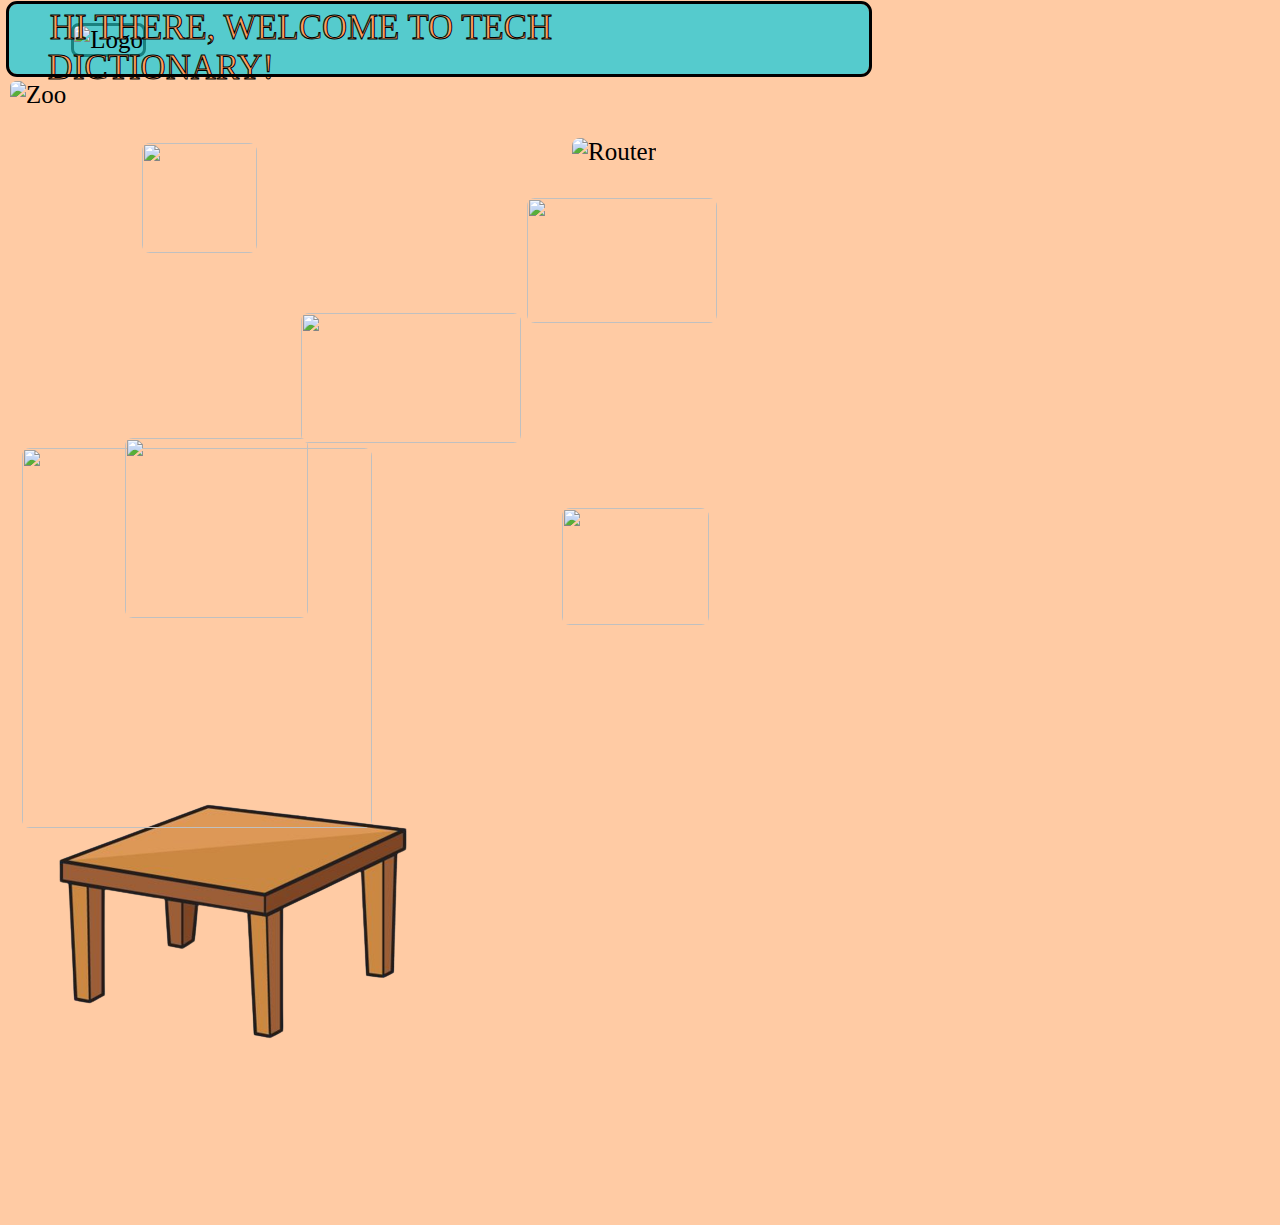
==== commit 423b1419: "Fixed errors" ====
--- a/GROUP7/index.html
+++ b/GROUP7/index.html
@@ -6,7 +6,7 @@
     <meta name="viewport" content="width=device-width, initial-scale=1.0">
     <link rel="stylesheet" href="Style.css">
     <title>Tech Dictionary</title>
-    <link rel="icon" href="FINAL-/GROUP7/Images/Logo.jpg">
+    <link rel="icon" href="Images/Logo.jpg">
 </head>
 <body> 
 
@@ -67,7 +67,7 @@
 
             <div class="profile-Computer"> 
                   <img class="Tech-Computer" src="FINAL-/GROUP7/Images/Computer.png"/></button>
-                  <img src="FINAL-/GROUP7/Images/table.png">
+                  <img src="Images/table.png">
                 <div class="content-Computer">
                     <div class="header-Computer">
                         <img src="FINAL-/GROUP7/Images/Computer.png"/>
@@ -86,7 +86,7 @@
                  <img class="Tech-Table" src="FINAL-/GROUP7/Images/table.png"/></button>
                 <div class="content-Table">
                     <div class="header-Table">
-                        <img src="FINAL-/GROUP7/Images/Table.png"/>
+                        <img src="FINAL-/GROUP7/Images/table.png"/>
                         <div class="infos-Table">
                             <h3 class="name-Table">Table</h3>
                             <p class="title-Table">End Device</p>
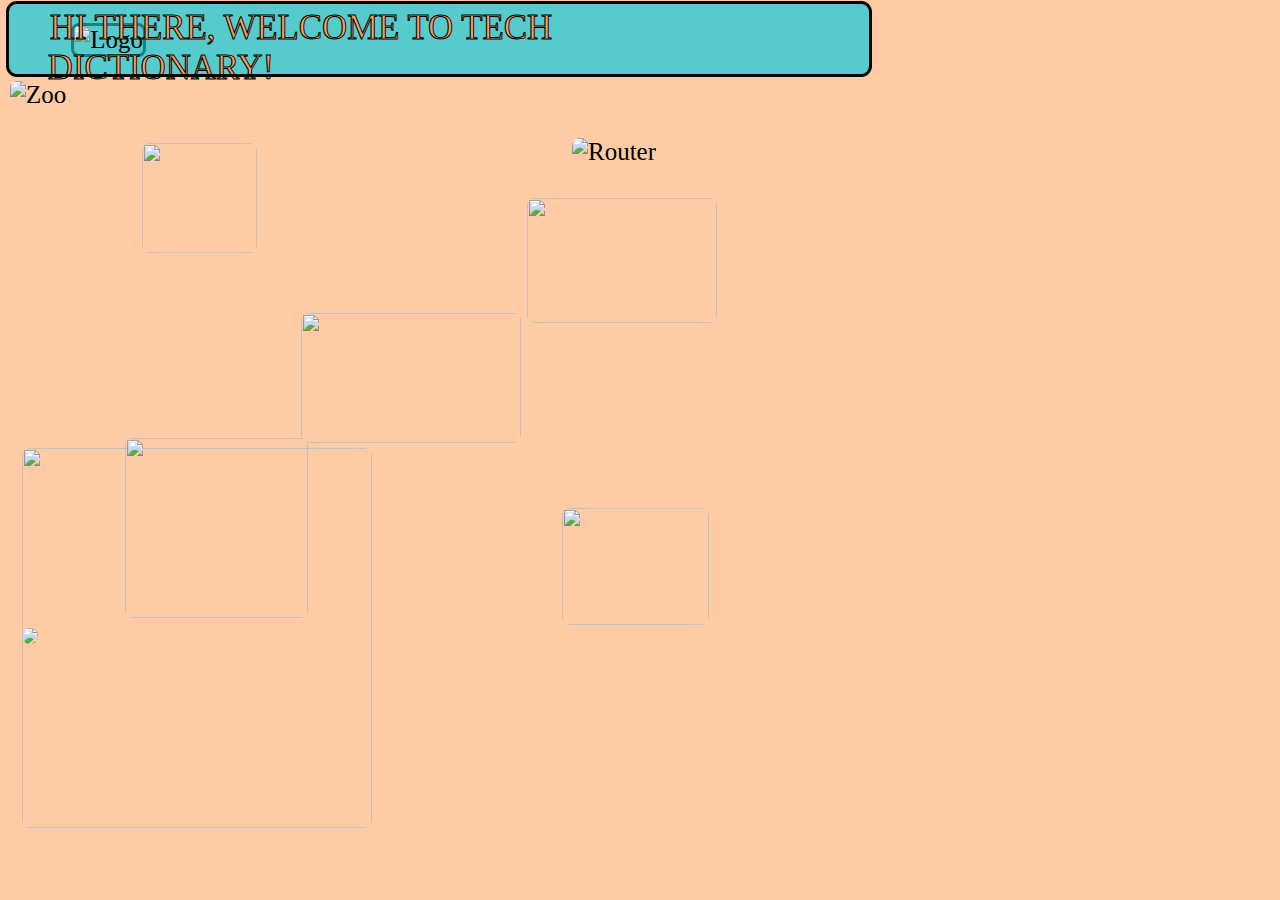
==== commit d08af1ff: "Update index.html" ====
--- a/GROUP7/index.html
+++ b/GROUP7/index.html
@@ -6,7 +6,7 @@
     <meta name="viewport" content="width=device-width, initial-scale=1.0">
     <link rel="stylesheet" href="Style.css">
     <title>Tech Dictionary</title>
-    <link rel="icon" href="Images/Logo.jpg">
+    <link rel="icon" href="FINAL-/GROUP7/Logo.jpg">
 </head>
 <body> 
 
@@ -15,7 +15,7 @@
     <div class="body-Image">
         <header class="header">
             <div class="logo">
-                <class="active"><img src="FINAL-/GROUP7/Images/TD.jpg" alt="Logo">
+                <class="active"><img src="FINAL-/GROUP7/TD.jpg" alt="Logo">
             </div>
             <nav>
                 <ul class="banner">
@@ -28,16 +28,16 @@
 
         <div class="parent">
 
-            <img class="mainbody" src="FINAL-/GROUP7/Images/bg.jpg" alt="Zoo"/>
+            <img class="mainbody" src="FINAL-/GROUP7/bg.jpg" alt="Zoo"/>
 <!--Part 3 Techs-->
             
             <!--Rack-->
             
             <div class="profile-Rack">
-                  <img class="Tech-Rack" src="FINAL-/GROUP7/Images/Rack.png"/></button>
+                  <img class="Tech-Rack" src="FINAL-/GROUP7/Rack.png"/></button>
                   <div class="content-Rack">
                     <div class="header-Rack">
-                        <img src="FINAL-/GROUP7/Images/Rack.png"/>
+                        <img src="FINAL-/GROUP7/Rack.png"/>
                         <div class="infos-Rack">
                             <h3 class="name-Rack">Rack</h3>
                             <p class="title-Rack">Open frame structure</p>
@@ -50,10 +50,10 @@
             <!--TV-->
 
             <div class="profile-TV">
-                  <img class="Tech-TV" src="FINAL-/GROUP7/Images/TV.png"/></button>
+                  <img class="Tech-TV" src="FINAL-/GROUP7/TV.png"/></button>
                 <div class="content-TV">
                     <div class="header-TV">
-                        <img src="FINAL-/GROUP7/Images/TV.png">
+                        <img src="FINAL-/GROUP7/TV.png">
                         <div class="infos-TV">
                             <h3 class="name-TV">Smart TV</h3>
                             <p class="title-TV">End Device</p>
@@ -66,11 +66,11 @@
             <!--Computer-->
 
             <div class="profile-Computer"> 
-                  <img class="Tech-Computer" src="FINAL-/GROUP7/Images/Computer.png"/></button>
+                  <img class="Tech-Computer" src="FINAL-/GROUP7/Computer.png"/></button>
                   <img src="Images/table.png">
                 <div class="content-Computer">
                     <div class="header-Computer">
-                        <img src="FINAL-/GROUP7/Images/Computer.png"/>
+                        <img src="FINAL-/GROUP7/Computer.png"/>
                         <div class="infos-Computer">
                             <h3 class="name-Computer">Computer</h3>
                             <p class="title-Computer">End Device</p>
@@ -83,10 +83,10 @@
             <!--Table-->
 
             <div class="profile-Table">
-                 <img class="Tech-Table" src="FINAL-/GROUP7/Images/table.png"/></button>
+                 <img class="Tech-Table" src="FINAL-/GROUP7/table.png"/></button>
                 <div class="content-Table">
                     <div class="header-Table">
-                        <img src="FINAL-/GROUP7/Images/table.png"/>
+                        <img src="FINAL-/GROUP7/table.png"/>
                         <div class="infos-Table">
                             <h3 class="name-Table">Table</h3>
                             <p class="title-Table">End Device</p>
@@ -98,10 +98,10 @@
              <!--CCTV-->
 
              <div class="profile-CCTV">
-                 <img class="Tech-CCTV" src="FINAL-/GROUP7/Images/CCTV.png"/></button>
+                 <img class="Tech-CCTV" src="FINAL-/GROUP7/CCTV.png"/></button>
                 <div class="content-CCTV">
                     <div class="header-CCTV">
-                        <img src="FINAL-/GROUP7/Images/CCTV.png"/>
+                        <img src="FINAL-/GROUP7/CCTV.png"/>
                         <div class="infos-CCTV">
                             <h3 class="name-CCTV">CCTV</h3>
                             <p class="title-CCTV">Video surveillance</p>
@@ -114,10 +114,10 @@
             <!--Router-->
 
             <div class="profile-Router">
-                  <img class="Tech-Router" src="FINAL-/GROUP7/Images/Router.png" alt="Router"/></button>
+                  <img class="Tech-Router" src="FINAL-/GROUP7/Router.png" alt="Router"/></button>
                 <div class="content-Router">
                     <div class="header-Router">
-                        <img src="FINAL-/GROUP7/Images/Router.png"/>
+                        <img src="FINAL-/GROUP7/Router.png"/>
                         <div class="infos-Router">
                             <h3 class="name-Router">Router</h3>
                             <p class="title-Router">Networking Device</p>
@@ -130,10 +130,10 @@
              <!--Shelf-->
 
              <div class="profile-Shelf">
-                  <img class="Tech-Shelf" src="FINAL-/GROUP7/Images/Shelf.png"/></button>
+                  <img class="Tech-Shelf" src="FINAL-/GROUP7/Shelf.png"/></button>
                 <div class="content-Shelf">
                     <div class="header-Shelf">
-                        <img src="FINAL-/GROUP7/Images/Shelf.png"/>
+                        <img src="FINAL-/GROUP7/Shelf.png"/>
                         <div class="infos-Shelf">
                             <h3 class="name-Shelf">Shelf</h3>
                         </div>
--- a/GROUP7/Style.css
+++ b/GROUP7/Style.css
@@ -10,7 +10,7 @@
 body{
     overflow: hidden;
     background-color: #FFCBA4;
-    background-image: url(cloud.gif);
+    background-image: url(../FINAL-/GROUP7/cloud.gif);
     background-repeat:inherit;
     
 }
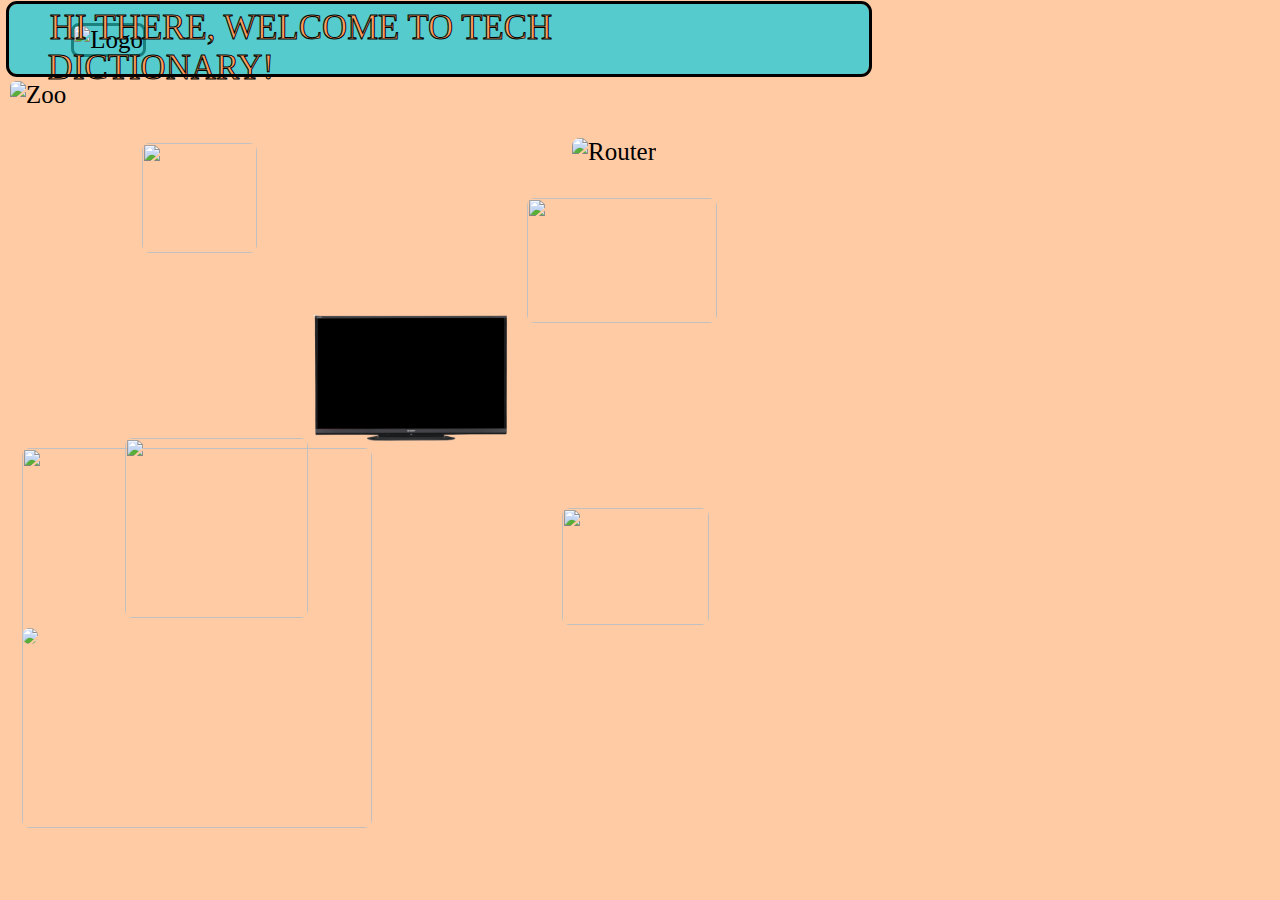
==== commit 535778aa: "Update index.html" ====
--- a/GROUP7/index.html
+++ b/GROUP7/index.html
@@ -50,7 +50,7 @@
             <!--TV-->
 
             <div class="profile-TV">
-                  <img class="Tech-TV" src="FINAL-/GROUP7/TV.png"/></button>
+                  <img class="Tech-TV" src="TV.png"/></button>
                 <div class="content-TV">
                     <div class="header-TV">
                         <img src="FINAL-/GROUP7/TV.png">
